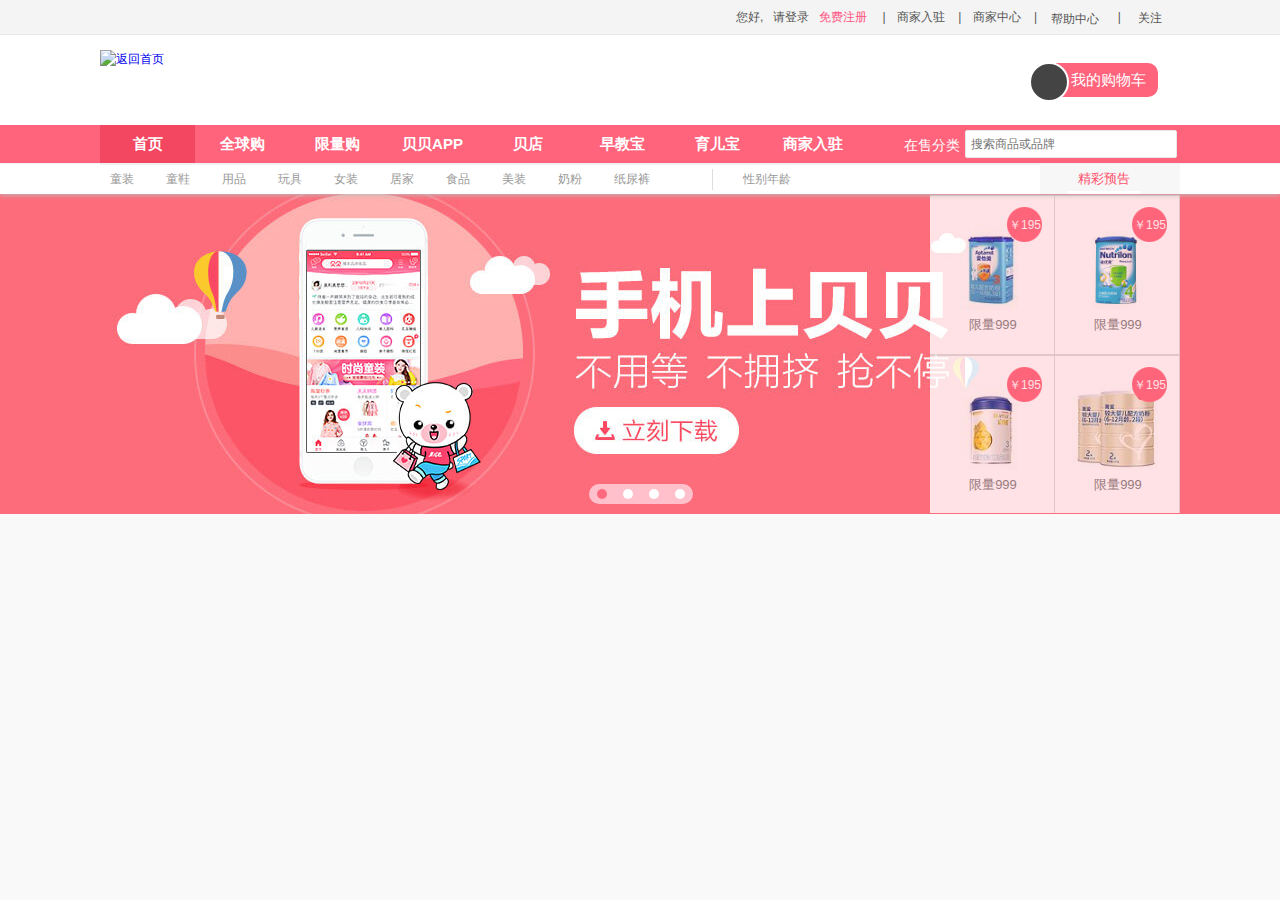
==== index.html @ c74b3ffb "2018.3.16" ====
<!DOCTYPE html>
<html lang="en">
<head>
    <meta charset="UTF-8">
    <meta name="viewport" content="width=device-width, initial-scale=1.0">
    <meta http-equiv="X-UA-Compatible" content="ie=edge">
    <title>贝贝网</title>
    <link rel="stylesheet" href="css/index.css">
    <link rel="stylesheet" href="css/iconfont.css">
    <script src="js/require.js" data-main="js/index"></script>  
    <script src="js/bufferMove.js"></script>  
</head>
<body>
    <!--                     head                             -->
    <div class="nav-top"> 
        <div class="nav-w1080">
            <ul class="view">
                <li class="view-1">
                    您好, &nbsp;
                    <a href="">请登录</a> &nbsp;
                    <a href="" style="color:#FF5482;">免费注册</a>
                </li>
                <li class="seg">|</li>
                <li>
                    <a href="javascript:;">商家入驻</a>           
                </li>
                <li class="seg">|</li>
                <li>
                    <a href="javascript:;">商家中心</a>
                </li>
                <li class="seg">|</li>                
                <li class="view-5">
                    <span class="bg">
                        <i class="iconfont icon-wenti"></i>
                        <a href="javascript:;" style="display:inline;">帮助中心</a> 
                        <i class="iconfont icon-downarrow"></i><br>
                    </span>
                    <span class="kf">
                        <i class="iconfont icon-custom-service"></i>
                        <a href=""  style="display:inlineblock;">联系客服</a>
                    </span>
                    
                </li>  
                <li class="seg">|</li>                
                <li class="view-7">
                    <span>关注</span>
                    <i class="iconfont icon-downarrow" style="font-size:12px;color:black;margin-left:2px;"></i>
                    <div class="wx1"> 
                        <dl class="d1">
                            <dd class="q1">微信号:beibeiclub</dd>
                            <dt class="q2"><img src="imgs/beibeiclub_90.png" alt=""></dt>
                            <dd class="q3">订阅贝贝官方微信</dd> 
                        </dl>
                        <dl class="d2"> 
                            <dd><a href="http://weibo.com/p/1006063963155532/home?from=page_100606&amp;mod=TAB#place" title="关注贝贝新浪微博"><img src="imgs/weibo_45x45.png" alt="关注贝贝新浪微博" width="45" height="45"></a></dd>
                            <dt><a href="http://user.qzone.qq.com/2643291899?ptsig=xhap*Fevow5d8Z6q4BQELbvQeVmB17*Jlr6GDifDLTE" title="关注贝贝QQ空间">
                                <img src="imgs/qzone_45x45.png" alt="关注贝贝QQ空间" width="45" height="45">
                            </a></dt>
                        </dl>
                    </div>
                </li>
            </ul>
        </div>
    </div>
    <div class="wrapper">
        <div class="header">
            <div class="logo">
                <a href="file:///E:/Two%20stage/babe%20net/index.html"><img style="display:block;"src="imgs/main_logo5.png" alt="返回首页"></a>
                <div class="zheng">
                    <a href="http://www.beibei.com/guarantee/"></a>
                </div>
                <div class="top-cart">
                    <div class="Shopping">
                        <div class="Shopping-car">
                        <a href=""><i class="iconfont icon-gouwuche"></i></a>    
                        </div>
                        <div class="Shopping-font">
                            <a href="">我的购物车</a>
                            <i class="iconfont icon-iconfonticonfonti2"></i>
                        </div>    
                        <div class="ShoppingCar">
                            <div class="commodity">
                                <ul class="oul">
                                    <li class="active"></li>
                                    <span class="note">赶快去挑选商品吧！</span>
                                </ul>
                                    <div class="payment"><!--付款按钮 -->
                                    <div class="Subtotal">小计<span>￥0.00</span></div><!--小计 -->
                                    <div class="Settlement">
                                        <a href="">
                                            <i class="iconfont icon-gouwuche"></i>
                                            去购物车结算  
                                        </a>
                                    </div><!--去结算按钮 -->
                                </div>
                            </div>
                        </div>                     
                    </div>
                </div>
            </div>
        </div>
        <div class="nav">
            <div class="title">
                <a class="e1" style="background: #f34660;" href="http://www.beibei.com/">首页</a>
                <a class="e1" href="javascript:;">全球购</a>
                <a class="e1" href="javascript:;">限量购</a>
                <a class="e1" href="javascript:;">贝贝APP</a>
                <a class="e1" href="javascript:;">贝店</a>
                <a class="e1" href="javascript:;">早教宝</a>
                <a class="e1" href="javascript:;">育儿宝</a>
                <a class="e1" href="javascript:;">商家入驻<span class="hot"></span></a>  
                <div class="fom">
                    <div class="classification">
                        <span>在售分类<i class="iconfont icon-downarrow"></i></span>
                        <div class="clearfix">
                            <ul class='f1'>
                                <li>热销分类</li>
                                <li>儿童服饰</li>
                                <li>婴儿装</li>
                                <li>婴童鞋</li>
                                <li>奶粉辅食</li>
                                <li>纸尿裤</li>
                                <li>哺育喂养</li>
                                <li>洗护清洁</li>
                                <li>睡眠出行</li>
                                <li>玩具文体</li>
                                <li>孕妈专区</li>
                                <li>流行服饰</li>
                                <li>鞋包配饰</li>
                                <li>居家百货</li>
                                <li>美妆个护</li>
                            </ul>
                            <div class="con">
                                <ul class="rid">
                                    <li class="right0">
                                        <a href="#">
                                            <img src="imgs/47777251304120_150x150.png!60x60.jpg" alt="">
                                            <lable>纸尿裤</lable>
                                        </a>
                                    </li>
                                    <li class="right0">
                                        <a href="#">
                                            <img src="imgs/65064681196826_120x120.jpg!60x60.jpg" alt="">
                                            <lable>纸尿裤</lable>
                                        </a>
                                    </li>
                                    <li class="right0">
                                        <a href="#">
                                            <img src="imgs/47777251304120_150x150.png!60x60.jpg" alt="">
                                            <lable>纸尿裤</lable>
                                        </a>
                                    </li>
                                    <li class="right0">
                                        <a href="#">
                                            <img src="imgs/65064681196826_120x120.jpg!60x60.jpg" alt="">
                                            <lable>纸尿裤</lable>
                                        </a>
                                    </li>
                                    <li class="right0">
                                        <a href="#">
                                            <img src="imgs/65064681196826_120x120.jpg!60x60.jpg" alt="">
                                            <lable>纸尿裤</lable>
                                        </a>
                                    </li>
                                    <li class="right0">
                                        <a href="#">
                                            <img src="imgs/47777251304120_150x150.png!60x60.jpg" alt="">
                                            <lable>纸尿裤</lable>
                                        </a>
                                    </li>
                                    <li class="right0">
                                        <a href="#">
                                            <img src="imgs/65064681196826_120x120.jpg!60x60.jpg" alt="">
                                            <lable>纸尿裤</lable>
                                        </a>
                                    </li>
                                    <li class="right0">
                                        <a href="#">
                                            <img src="imgs/47777251304120_150x150.png!60x60.jpg" alt="">
                                            <lable>纸尿裤</lable>
                                        </a>
                                    </li>
                                    <li class="right0">
                                        <a href="#">
                                            <img src="imgs/65064681196826_120x120.jpg!60x60.jpg" alt="">
                                            <lable>纸尿裤</lable>
                                        </a>
                                    </li>
                                    <li class="right0">
                                        <a href="#">
                                            <img src="imgs/47777251304120_150x150.png!60x60.jpg" alt="">
                                            <lable>纸尿裤</lable>
                                        </a>
                                    </li>
                                    <li class="right0">
                                        <a href="#">
                                            <img src="imgs/65064681196826_120x120.jpg!60x60.jpg" alt="">
                                            <lable>纸尿裤</lable>
                                        </a>
                                    </li>
                                    <li class="right0">
                                        <a href="#">
                                            <img src="imgs/47777251304120_150x150.png!60x60.jpg" alt="">
                                            <lable>纸尿裤</lable>
                                        </a>
                                    </li>
                                </ul>
                            </div>
                        </div>
                    </div>
                    <div class="search">
                        <form action="javascript:;" name="serch-form">
                            <input  class="input-x" type="text" placeholder='搜索商品或品牌'>
                            <i class="iconfont icon-icon-"></i>
                        </form>
                        <ul class="list">
                            <li><span class="wordx">123</span><span class="memo">qwe</span></li>
                            <li><span class="wordx">123</span><span class="memo">qwe</span></li>
                            <li><span class="wordx">123</span><span class="memo">qwe</span></li>
                            <li><span class="wordx">123</span><span class="memo">qwe</span></li>
                            <li><span class="wordx">123</span><span class="memo">qwe</span></li>
                            <li><span class="wordx">123</span><span class="memo">qwe</span></li>
                            <li><span class="wordx">123</span><span class="memo">qwe</span></li>
                            <li><span class="wordx">123</span><span class="memo">qwe</span></li>
                        </ul>
                    </div>
                </div>  
            </div>
        </div>
    </div>
    <div class="container">
    <!--                                   子导航栏                                -->
        <div class="nav-cont">
            <div class="wrapper">
                <ul class="aul">
                    <li><a href="">童装</a></li>
                    <li><a href="">童鞋</a></li>
                    <li><a href="">用品</a></li> 
                    <li><a href="">玩具</a></li>
                    <li><a href="">女装</a></li>
                    <li><a href="">居家</a></li>
                    <li><a href="">食品</a></li>
                    <li><a href="">美装</a></li>
                    <li><a href="">奶粉</a></li>
                    <li><a href="" style="margin: 0 32px 0 0;">纸尿裤</a></li>
                    <li><a href="" class="seg"></a></li>
                    <li class="lis">
                        <a href="" class="ls1">性别年龄<i class="iconfont icon-downarrow"></i></a>
                        <div class="sub-list">
                            <span class="arrow"></span>
                            <h5>男孩</h5>
                            <p class="p1">
                                <a href="">0-1岁</a>
                                <a href="">1-3岁</a>
                                <a href="">3-6岁</a>
                                <a href="">6-9岁</a>
                                <a href="">9-12岁</a>
                            </p>
                            <h5>女孩</h5>
                            <p class="p1">
                                <a href="">0-1岁</a>
                                <a href="">1-3岁</a>
                                <a href="">3-6岁</a>
                                <a href="">6-9岁</a>
                                <a href="">9-12岁</a>
                            </p>
                        </div>
                    </li>  
                    <li class="tomorrow">
                        <a href="http://www.beibei.com/brand/#tomorrow">
                            <i class="iconfont icon-shijian"></i>
                            精彩预告
                        </a>
                    </li>                  
                </ul>
            </div>
        </div>
        <!--                                                  轮播                    -->
        <div class="lb1">
            <div id="box">
                <ul id="oul">
                    <li><img src="imgs/1.jpg"></li>
                    <li><img src="imgs/2.jpg"></li>
                    <li><img src="imgs/3.jpg"></li>
                    <li><img src="imgs/4.jpg"></li>
                </ul>
                <div id="btn">
                    <a href="javascript:;" id="left-btn"><</a>
                    <a href="javascript:;" id="right-btn">></a>
                </div>
                <div id="bean">
                    <ul id="bean-ul">
                        <li class="a"></li>
                        <li></li>
                        <li></li>
                        <li></li>
                    </ul>       
                </div>
            </div>
            <div class="carousel">
                <ul class="carousel-ul">
                    <li>
                        <a href="">
                            <img src="imgs/94883751759364_800x800.jpg!100x100.jpg" alt="">
                            <p>限量999</p>
                            <p class="dot">￥195</p>
                        </a>
                    </li>
                    <li>
                        <a href="">
                            <img src="imgs/97288127899364_800x800.jpg!100x100.jpg" alt="">
                            <p>限量999</p>
                            <p class="dot">￥195</p>
                        </a>
                    </li>
                    <li>
                        <a href="">
                            <img src="imgs/49749480849364_800x800.jpg!100x100.jpg" alt="">
                            <p>限量999</p>
                            <p class="dot">￥195</p>
                        </a>
                    </li>
                    <li>
                        <a href="">
                            <img src="imgs/34166154529331_800x800.jpg!100x100.jpg" alt="">
                            <p>限量999</p>
                            <p class="dot">￥195</p>
                        </a>
                    </li>
                </ul>
            </div>
        </div>
    </div>
</body>
</html>
---- css/index.css ----
* {
  padding: 0;
  margin: 0; }

html, body {
  height: 100%;
  width: 100%;
  font: 12px/1.5 'Helvetica Neue',Helvetica,Arial,Sans-serif;
  background: #f9f9f9;
  min-width: 1080px; }

a {
  text-decoration: none;
  display: block; }

ul, li {
  list-style: none; }

.nav-top {
  width: 100%;
  background: #f4f4f4;
  border-bottom: 1px #e8e8e8 solid;
  height: 28px;
  z-index: 109;
  position: relative;
  padding: 3px 0; }
  .nav-top .nav-w1080 {
    width: 1080px;
    margin: 0 auto;
    position: relative; }
    .nav-top .nav-w1080 .view {
      position: absolute;
      right: 0;
      top: 0; }
      .nav-top .nav-w1080 .view li {
        margin: 0 10px;
        font-size: 12px;
        color: #555;
        vertical-align: top;
        line-height: 28px;
        display: inline-block; }
        .nav-top .nav-w1080 .view li a {
          color: #555; }
        .nav-top .nav-w1080 .view li a:hover {
          text-decoration: underline; }
      .nav-top .nav-w1080 .view .view-1 {
        line-height: 28px;
        font-size: 12px;
        color: #555;
        vertical-align: top;
        margin: 0 12px; }
        .nav-top .nav-w1080 .view .view-1 a {
          display: inline-block; }
      .nav-top .nav-w1080 .view .seg {
        margin: 0;
        height: 15px;
        width: 1px; }
      .nav-top .nav-w1080 .view .view-5 {
        border: 1px solid transparent;
        display: inlineblock; }
        .nav-top .nav-w1080 .view .view-5 .bg {
          color: #FF5482;
          font-size: 12px;
          vertical-align: 1px;
          margin-right: 2px; }
          .nav-top .nav-w1080 .view .view-5 .bg i {
            font-size: 14px;
            color: #FF5482;
            margin-left: 2px; }
        .nav-top .nav-w1080 .view .view-5 .kf {
          display: none;
          line-height: 28px; }
          .nav-top .nav-w1080 .view .view-5 .kf i {
            color: #FF5482;
            font-size: 14px;
            padding: 0 2px; }
          .nav-top .nav-w1080 .view .view-5 .kf a {
            display: inline; }
      .nav-top .nav-w1080 .view .view-7 {
        border: 1px solid #f4f4f4;
        padding: 0 5px 0 5px;
        display: inlineblock; }
        .nav-top .nav-w1080 .view .view-7 .wx1 {
          display: none;
          border: 1px solid #CECCCF;
          padding: 10px;
          width: 200px;
          position: absolute;
          top: 22px;
          right: -80px;
          background: #fff; }
          .nav-top .nav-w1080 .view .view-7 .wx1 .d1 {
            line-height: 1.4em;
            float: left;
            width: 135px;
            text-align: center;
            color: #666;
            border-right: 1px dotted #CDCBCE; }
          .nav-top .nav-w1080 .view .view-7 .wx1 .d2 {
            text-align: center; }
            .nav-top .nav-w1080 .view .view-7 .wx1 .d2 dd {
              margin-top: 10px; }
            .nav-top .nav-w1080 .view .view-7 .wx1 .d2 dt {
              margin-top: 10px; }

.wrapper {
  z-index: 101;
  position: relative;
  background: #fff;
  min-width: 1000px;
  border-bottom: 1px solid rgba(0, 0, 0, 0.06); }
  .wrapper .header {
    z-index: 301;
    width: 1080px;
    margin: 0 auto; }
    .wrapper .header .logo {
      height: 90px;
      position: relative;
      text-align: left;
      display: block; }
      .wrapper .header .logo a {
        display: inline-block; }
        .wrapper .header .logo a img {
          margin-top: 15px; }
      .wrapper .header .logo .zheng {
        background: url("../imgs/upload_ae75f583dcb3536e115449a11bde5434_390x40.png") no-repeat;
        width: 390px;
        height: 40px;
        position: absolute;
        top: 25px;
        left: 525px; }
        .wrapper .header .logo .zheng a {
          width: 390px;
          height: 40px; }
      .wrapper .header .logo .Shopping {
        position: absolute;
        display: block;
        background: #ff647c;
        border-radius: 10px;
        height: 34px;
        top: 28px;
        left: 947px; }
        .wrapper .header .logo .Shopping .Shopping-car {
          background: #444;
          color: white;
          border-radius: 50%;
          border: 2px solid #fff;
          position: absolute;
          line-height: 36px;
          text-align: center;
          left: -18px;
          width: 36px;
          height: 36px;
          top: -1px; }
          .wrapper .header .logo .Shopping .Shopping-car a {
            color: white; }
        .wrapper .header .logo .Shopping .Shopping-font {
          color: #fff;
          padding: 0 12px 0 24px;
          font-size: 15px;
          line-height: 34px; }
          .wrapper .header .logo .Shopping .Shopping-font a {
            color: #fff; }
      .wrapper .header .logo .ShoppingCar {
        display: none;
        background: #fff;
        border-top: none;
        padding: 0;
        position: absolute;
        top: 34px;
        width: 340px;
        right: 3px; }
        .wrapper .header .logo .ShoppingCar .commodity {
          background: transparent;
          border: 1px solid #ff5482;
          width: 340px;
          text-align: left;
          color: black;
          z-index: 29;
          cursor: default;
          position: relative; }
          .wrapper .header .logo .ShoppingCar .commodity .oul {
            background: white;
            overflow-y: hidden; }
            .wrapper .header .logo .ShoppingCar .commodity .oul li {
              font-size: 16px;
              color: #99918c;
              padding: 80px 0px;
              text-align: center;
              position: relative;
              overflow: hidden;
              list-style: none;
              cursor: pointer;
              border-bottom: none; }
            .wrapper .header .logo .ShoppingCar .commodity .oul .note {
              width: 100%;
              display: block;
              position: absolute;
              left: 0px;
              top: 80px;
              font-size: 16px;
              color: #99918c;
              text-align: center;
              cursor: pointer; }
          .wrapper .header .logo .ShoppingCar .commodity .payment {
            height: 47px;
            border-top: 1px solid #e3e3e3;
            background: #fff9fb;
            text-align: left;
            color: black; }
            .wrapper .header .logo .ShoppingCar .commodity .payment .Subtotal {
              font-size: 13px;
              color: #666666;
              padding: 10px 15px;
              position: absolute; }
              .wrapper .header .logo .ShoppingCar .commodity .payment .Subtotal span {
                color: #e53363;
                font-size: 18px; }
            .wrapper .header .logo .ShoppingCar .commodity .payment .Settlement {
              background: #ff5482;
              padding: 4px 12px;
              font-size: 13px;
              color: white;
              border-radius: 4px;
              border-width: 1px 1px 2px;
              border-style: solid;
              border-color: #ff3c70 #ff3c70 #e53363;
              border-image: initial;
              float: right;
              margin-right: 15px;
              margin-top: 6px;
              height: 24px;
              width: auto;
              line-height: 24px; }
              .wrapper .header .logo .ShoppingCar .commodity .payment .Settlement i {
                color: white; }
              .wrapper .header .logo .ShoppingCar .commodity .payment .Settlement a {
                color: white; }
  .wrapper .nav {
    height: 38px;
    background: #ff647c;
    width: 100%;
    position: relative; }
    .wrapper .nav .title {
      height: 38px;
      width: 1080px;
      margin: 0 auto;
      position: relative; }
      .wrapper .nav .title a {
        float: left;
        color: #fff;
        font-size: 15px;
        font-weight: 700;
        line-height: 38px;
        text-align: center;
        height: 38px;
        width: 95px; }
        .wrapper .nav .title a:last-child {
          position: relative; }
        .wrapper .nav .title a .hot {
          position: absolute;
          top: -4px;
          width: 27px;
          height: 18px;
          background: url("../imgs/upload_829e7d60f494bb7159132f6c5181c30b_54x36.png") no-repeat;
          background-size: 100%; }
      .wrapper .nav .title.title .e1:hover {
        background: #f34660; }
      .wrapper .nav .title .fom {
        position: absolute;
        right: 0;
        top: 5px;
        font-size: 14px; }
        .wrapper .nav .title .fom .classification {
          display: inline-block;
          height: 35px;
          width: 100px;
          text-align: right;
          padding-right: 5px;
          line-height: 30px;
          position: relative;
          float: left;
          font-size: 14px; }
          .wrapper .nav .title .fom .classification span {
            color: #fff;
            cursor: pointer; }
          .wrapper .nav .title .fom .classification .clearfix {
            display: none;
            position: absolute;
            left: -175px;
            top: 33px;
            width: 490px;
            background-color: #f9f9f9;
            border: 1px solid #ececec;
            overflow: hidden;
            box-shadow: 1px 1px 10px 0 rgba(0, 0, 0, 0.15);
            text-align: right; }
            .wrapper .nav .title .fom .classification .clearfix .f1 {
              display: block;
              width: 110px;
              float: left;
              text-align: center;
              font-size: 14px;
              line-height: 30px; }
              .wrapper .nav .title .fom .classification .clearfix .f1 li {
                text-align: right;
                background-color: #fff;
                color: #666;
                cursor: pointer;
                font-size: 12px;
                list-style: none;
                width: 80px;
                padding-right: 30px;
                height: 34px;
                line-height: 34px;
                border-right: 1px solid #e0e0e0;
                border-bottom: 1px solid #ececec; }
            .wrapper .nav .title .fom .classification .clearfix .con {
              margin-left: 110px;
              background: #fff;
              border-left: 1px solid #ececec;
              display: block;
              height: 527px; }
              .wrapper .nav .title .fom .classification .clearfix .con .rid {
                padding: 10px;
                padding-bottom: 0;
                display: inline-block;
                margin: 0;
                line-height: 30px;
                text-align: right;
                font-size: 14px; }
                .wrapper .nav .title .fom .classification .clearfix .con .rid .right0 {
                  text-align: center;
                  padding: 15px 14px 0 14px;
                  float: left;
                  width: 60px;
                  height: 93px;
                  border-right: 1px dashed #ececec;
                  border-bottom: 1px dashed #ececec;
                  overflow: hidden;
                  cursor: pointer;
                  list-style: none;
                  display: list-item; }
                  .wrapper .nav .title .fom .classification .clearfix .con .rid .right0 a {
                    width: 60px;
                    height: 78px;
                    display: inline-block;
                    color: #3E3E3E;
                    text-align: center; }
                    .wrapper .nav .title .fom .classification .clearfix .con .rid .right0 a img {
                      width: 60px;
                      height: 60px;
                      text-align: center;
                      display: block; }
                    .wrapper .nav .title .fom .classification .clearfix .con .rid .right0 a lable {
                      font-size: 12px;
                      line-height: 30px;
                      color: #999;
                      cursor: default;
                      text-align: center; }
        .wrapper .nav .title .fom .search {
          height: 28px;
          width: 215px;
          position: relative;
          font-size: 14px;
          display: inline-block; }
          .wrapper .nav .title .fom .search form input {
            outline: 0;
            border-radius: 2px;
            border: 1px solid #e6e6e6;
            height: 26px;
            line-height: 26px;
            width: 200px;
            padding: 0 5px;
            font-size: 12px;
            color: #666; }
          .wrapper .nav .title .fom .search form i {
            width: 20px;
            height: 24px;
            right: 13px;
            top: -6px;
            z-index: 2;
            color: #afafaf;
            cursor: pointer;
            position: absolute;
            font-size: 28px; }
          .wrapper .nav .title .fom .search .list {
            display: none;
            border: 1px solid #F9F9F9;
            background-color: #fff;
            border-radius: 0 0 2px 2px;
            overflow: hidden;
            box-shadow: 0 3px 2px rgba(0, 0, 0, 0.2);
            position: absolute;
            top: 26px;
            left: 0;
            width: 210px;
            height: 390px; }
            .wrapper .nav .title .fom .search .list li {
              color: #3E3E3E;
              text-decoration: none;
              height: 26px;
              line-height: 26px;
              position: relative;
              display: block; }
              .wrapper .nav .title .fom .search .list li .wordx {
                line-height: 26px;
                margin-left: 5px;
                color: #666;
                font-size: 12px;
                cursor: pointer; }
              .wrapper .nav .title .fom .search .list li .memo {
                color: #A6A6A6;
                font-size: 12px;
                top: auto;
                position: absolute;
                right: 5px;
                line-height: 26px;
                cursor: pointer; }
            .wrapper .nav .title .fom .search .list.list li:hover {
              background: #afafaf; }

.container {
  display: block;
  position: relative; }
  .container .nav-cont {
    height: 30px;
    padding: 0;
    box-shadow: 0 1px 5px #bbb;
    z-index: 79;
    position: relative;
    background: #fff; }
    .container .nav-cont .wrapper {
      width: 1080px;
      margin: 0 auto;
      position: relative;
      display: block; }
      .container .nav-cont .wrapper ul {
        line-height: 30px; }
        .container .nav-cont .wrapper ul li {
          float: left;
          position: relative;
          height: 30px;
          vertical-align: top; }
          .container .nav-cont .wrapper ul li .seg {
            height: 21px;
            width: 1px;
            padding: 0;
            background: #ddd;
            margin: 5px 20px 0; }
          .container .nav-cont .wrapper ul li a {
            margin: 0 12px 0 0;
            padding: 0 10px;
            color: #999;
            display: block;
            height: 27px;
            border-bottom: 3px solid #fff;
            line-height: 30px; }
          .container .nav-cont .wrapper ul li .lis {
            position: relative; }
          .container .nav-cont .wrapper ul li .sub-list {
            display: none;
            padding: 0 20px 9px 20px;
            width: 230px;
            position: absolute;
            top: 30px;
            background: #fff;
            border: 1px #E6E6E6 solid;
            left: -79px; }
            .container .nav-cont .wrapper ul li .sub-list a {
              display: inline-block;
              padding: 0; }
            .container .nav-cont .wrapper ul li .sub-list .arrow {
              width: 8px;
              height: 4px;
              overflow: hidden;
              position: absolute;
              top: -4px;
              left: 50%;
              margin-left: -4px;
              background: url("../imgs/arrow.png"); }
            .container .nav-cont .wrapper ul li .sub-list h5 {
              font-size: 13px;
              color: #8e8e8e;
              margin: 15px 0 5px 0;
              font-weight: 400;
              line-height: 1.6em; }
            .container .nav-cont .wrapper ul li .sub-list h5:hover {
              color: #8e8e8e; }
            .container .nav-cont .wrapper ul li .sub-list p {
              margin: 0 0 6px 0;
              line-height: 1.4em; }
          .container .nav-cont .wrapper ul li .sub-list a:hover {
            border-color: #fff; }
        .container .nav-cont .wrapper ul .tomorrow {
          position: absolute;
          right: 0;
          font-size: 13px;
          color: #ff506b;
          padding: 0 28px;
          background: #f7f7f7;
          height: 30px;
          display: inline-block;
          vertical-align: top;
          line-height: 30px; }
          .container .nav-cont .wrapper ul .tomorrow a {
            color: #ff506b;
            border-color: #f7f7f7;
            margin: 0 12px 0 0;
            padding: 0 10px;
            display: block;
            height: 27px;
            border-bottom: 3px solid #fff;
            font-size: 13px; }
        .container .nav-cont .wrapper ul.aul li :hover {
          border-color: #ff506b;
          color: #FF697F; }
        .container .nav-cont .wrapper ul.aul .ls1:hover {
          border-color: #fff; }
        .container .nav-cont .wrapper ul.aul .tomorrow a:hover {
          border-color: #fff; }
  .container .lb1 {
    position: relative;
    height: 320px;
    width: 100%;
    overflow: hidden; }
    .container .lb1 #box {
      width: 100%;
      height: 320px;
      display: block;
      width: 100%;
      height: 320px; }
      .container .lb1 #box img {
        display: block;
        width: 1400px;
        height: 320px;
        /*display: none;*/ }
      .container .lb1 #box #oul {
        position: absolute;
        height: 400px; }
        .container .lb1 #box #oul li {
          float: left; }
      .container .lb1 #box #btn {
        display: none;
        width: 40px;
        height: 60px; }
        .container .lb1 #box #btn a {
          position: absolute;
          top: 50%;
          font-size: 30px;
          color: white;
          text-align: center;
          line-height: 60px;
          display: block;
          width: 40px;
          height: 60px;
          background: rgba(0, 0, 0, 0.4); }
        .container .lb1 #box #btn #right-btn {
          right: 0; }
      .container .lb1 #box #bean-ul {
        position: absolute;
        bottom: 10px;
        left: 46%;
        background: pink;
        border-radius: 30px; }
        .container .lb1 #box #bean-ul li {
          float: left;
          border-radius: 50%;
          background: #fff;
          margin: 5px 8px;
          width: 10px;
          height: 10px; }
        .container .lb1 #box #bean-ul .a {
          background: #FF697F; }
    .container .lb1 .carousel .carousel-ul {
      position: absolute;
      padding: 0;
      top: 1px;
      left: 50%;
      font-size: 0;
      width: 250px;
      height: 318px;
      margin-left: 290px;
      background: #FFF;
      opacity: .805;
      overflow: hidden; }
      .container .lb1 .carousel .carousel-ul li {
        position: relative;
        cursor: pointer;
        display: inline-block;
        vertical-align: top;
        width: 125px;
        height: 160px; }
        .container .lb1 .carousel .carousel-ul li a {
          display: block;
          height: 156px;
          width: 122px;
          border: 1px solid #ddd;
          background: #fff;
          padding: 1px;
          cursor: pointer !important;
          border-left: none;
          color: #3E3E3E;
          text-decoration: none; }
          .container .lb1 .carousel .carousel-ul li a p {
            text-align: center;
            font-size: 13px;
            color: #7f7f7f;
            width: 94px;
            overflow: hidden;
            margin: 0 15px;
            height: 20px;
            word-break: break-all; }
          .container .lb1 .carousel .carousel-ul li a .dot {
            position: absolute;
            left: 62px;
            top: 12px;
            width: 36px;
            text-align: center;
            font-size: 12px;
            color: #FFF;
            height: 36px;
            line-height: 36px;
            overflow: hidden;
            margin: 0 15px;
            word-break: break-all;
            background: url("../imgs/i_icon3.png");
            background-position: -53px -33px; }
          .container .lb1 .carousel .carousel-ul li a img {
            margin: 26px 15px 2px 15px;
            width: 90px;
            height: 90px;
            border: 0;
            color: #3E3E3E; }
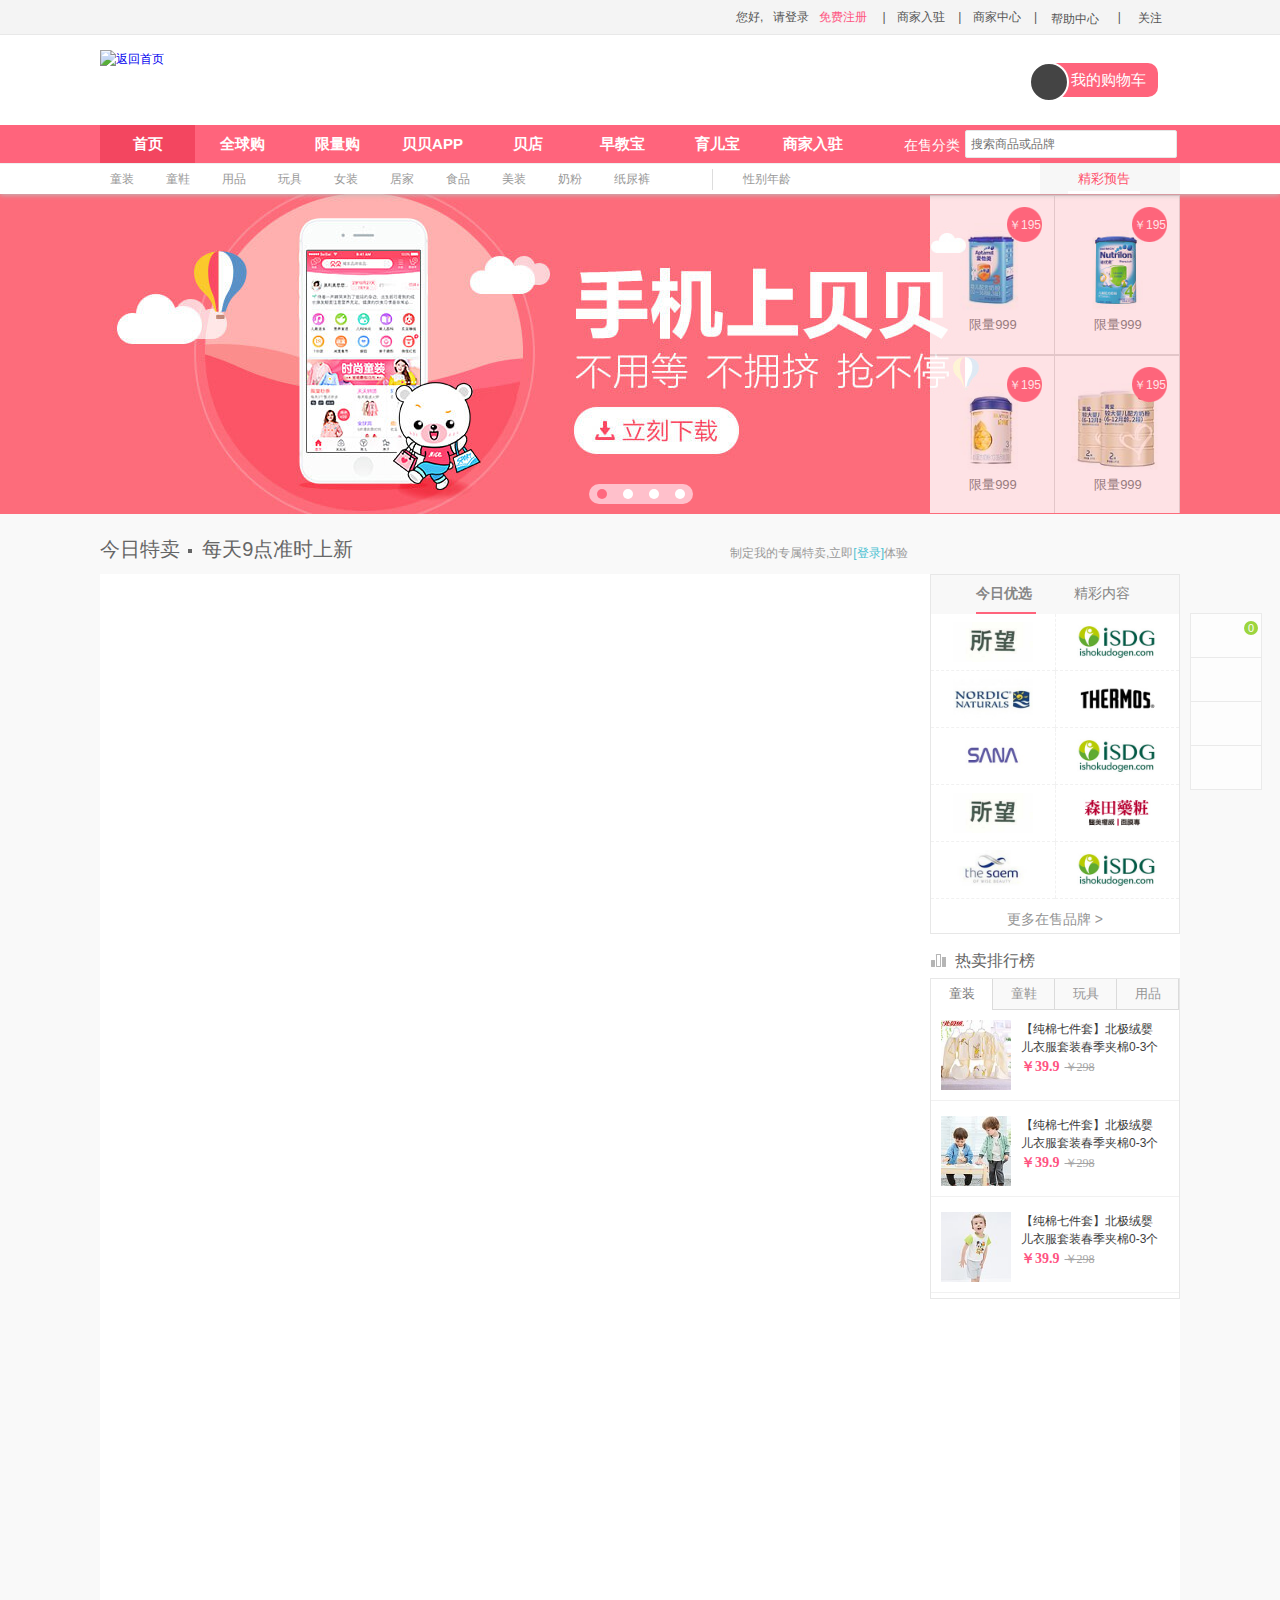
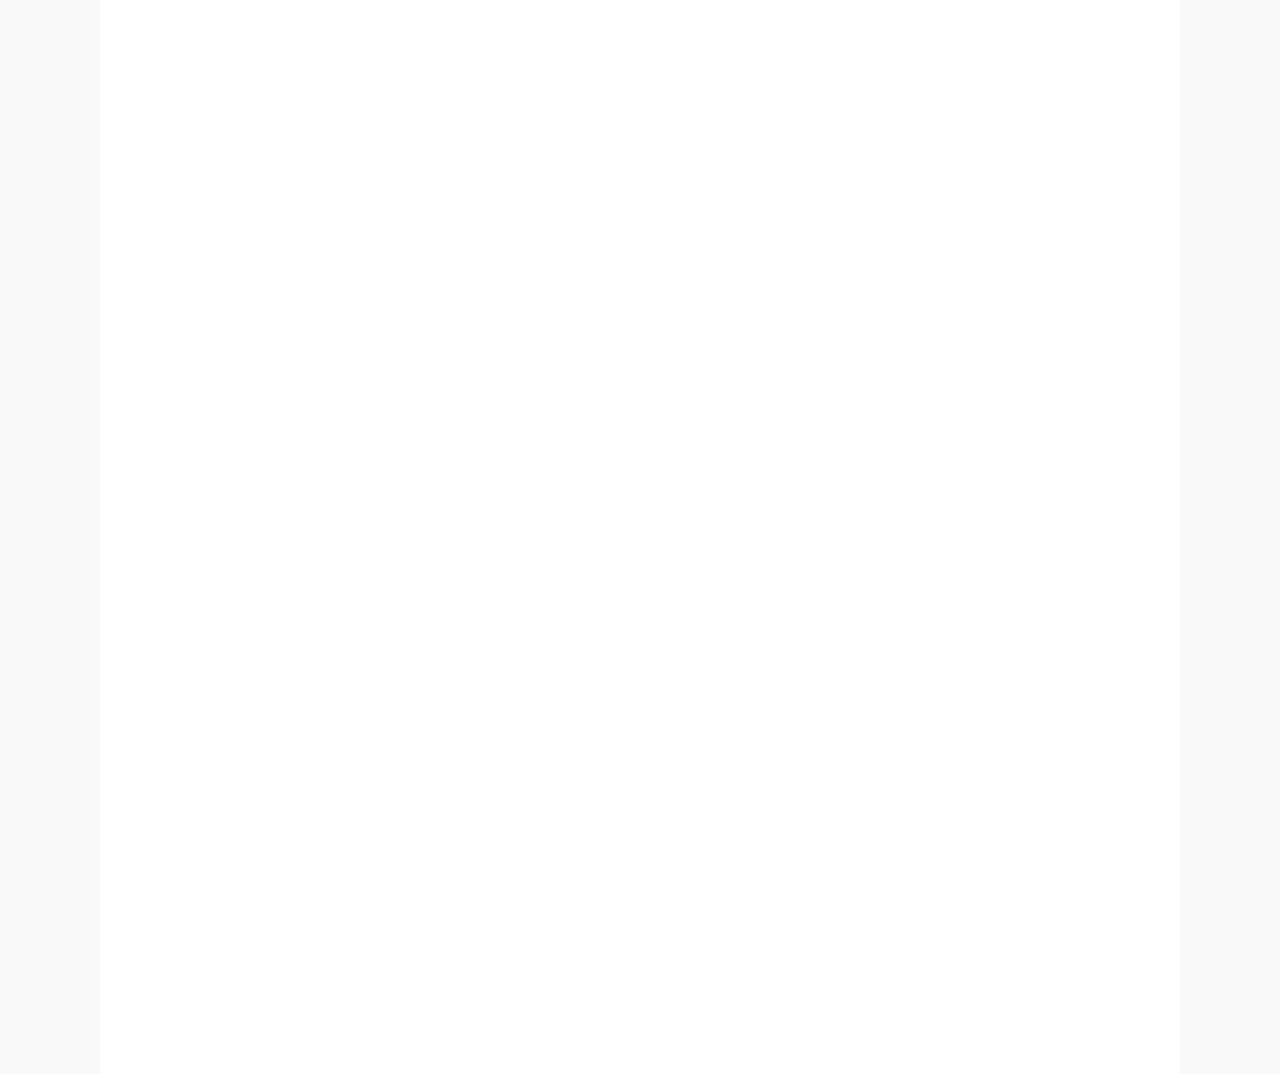
==== commit 6e372b8e: "2018.3.17" ====
--- a/index.html
+++ b/index.html
@@ -229,7 +229,7 @@
         </div>
     </div>
     <div class="container">
-    <!--                                   子导航栏                                -->
+        <!--                                   子导航栏                                -->
         <div class="nav-cont">
             <div class="wrapper">
                 <ul class="aul">
@@ -275,7 +275,7 @@
                 </ul>
             </div>
         </div>
-        <!--                                                  轮播                    -->
+        <!--                                     轮播                    -->
         <div class="lb1">
             <div id="box">
                 <ul id="oul">
@@ -330,6 +330,186 @@
                 </ul>
             </div>
         </div>
+        <div class="wrapper" id="content">
+            <div class="g-f-wr">
+                <div class="g-f-c66">
+                    <span clas="g-fw">今日特卖</span>
+                    <span class="g-dot"></span>
+                    <span>每天9点准时上新</span>
+                </div>
+            </div>
+            <!-- 定制  登录区 -->
+            <div class="m-pos-rel">
+                <div class="g-r-con">
+                    制定我的专属特卖,立即<a href="">[登录]</a>体验
+                </div>
+            </div>
+            <!-- 全他妈是异步请求  -->
+            <div class="content-yb">
+                <!-- 右侧内容 绝对定位区 -->
+                <div class="right-con">
+                    <!-- 在售品牌 -->
+                    <div class="m-brand">
+                        <ul class="m-brand-tad">
+                            <li class="a">今日优选</li>
+                            <li>精彩内容</li>
+                        </ul>
+                        <ul class="m-brand-list">
+                            <li><a href=""><img src="imgs/95298199686302_200x100.jpg" alt=""></a></li>
+                            <li><a href=""><img src="imgs/49655981096302_200x100.jpg" alt=""></a></li>
+                            <li><a href=""><img src="imgs/62905033819794_200x100.jpg" alt=""></a></li>
+                            <li><a href=""><img src="imgs/62556370569794_200x100.jpg" alt=""></a></li>
+                            <li><a href=""><img src="imgs/69544823044685_200x100.jpg" alt=""></a></li>
+                            <li><a href=""><img src="imgs/49655981096302_200x100.jpg" alt=""></a></li>
+                            <li><a href=""><img src="imgs/95298199686302_200x100.jpg" alt=""></a></li>
+                            <li><a href=""><img src="imgs/71316449336302_200x100.jpg" alt=""></a></li>
+                            <li><a href=""><img src="imgs/91710874626302_200x100.jpg" alt=""></a></li>
+                            <li><a href=""><img src="imgs/49655981096302_200x100.jpg" alt=""></a></li>  
+                        </ul>
+                        <ul class="m-brand-list" style="display:none;">
+                            <li><a href=""><img src="imgs/49655981096302_200x100.jpg" alt=""></a></li>
+                            <li><a href=""><img src="imgs/71316449336302_200x100.jpg" alt=""></a></li>
+                            <li><a href=""><img src="imgs/62556370569794_200x100.jpg" alt=""></a></li>
+                            <li><a href=""><img src="imgs/95298199686302_200x100.jpg" alt=""></a></li>
+                            <li><a href=""><img src="imgs/62905033819794_200x100.jpg" alt=""></a></li>
+                            <li><a href=""><img src="imgs/95298199686302_200x100.jpg" alt=""></a></li>
+                            <li><a href=""><img src="imgs/91710874626302_200x100.jpg" alt=""></a></li>
+                            <li><a href=""><img src="imgs/62556370569794_200x100.jpg" alt=""></a></li>
+                            <li><a href=""><img src="imgs/49655981096302_200x100.jpg" alt=""></a></li> 
+                            <li><a href=""><img src="imgs/95298199686302_200x100.jpg" alt=""></a></li> 
+                        </ul>
+                        <p>更多在售品牌 > </p>   
+                    </div>
+                    <!-- 热卖排行 -->
+                    <div class="m-hotsort">
+                        <div class="m-hotsort-tit">热卖排行榜</div>
+                        <div class="m-hotsort-con">
+                            <ul class="m-hotsort-con-ul">
+                                <li class="a">童装</li>
+                                <li>童鞋</li>
+                                <li>玩具</li>
+                                <li>用品</li>
+                            </ul>
+                            <div class="m-01020">
+                                <a href="" class="m-h">
+                                    <img src="imgs/01540354295152_800x800.jpg!100x100.jpg" alt="">
+                                    <div class="m-tit-f1">
+                                        <div class="m-tit">【纯棉七件套】北极绒婴儿衣服套装春季夹棉0-3个月初生宝宝内衣新生儿衣服纯棉婴儿装和尚服内衣套装宝宝服</div>
+                                        <div class="m-sp"><span class="m-sp-one">￥39.9</span><span class="m-sp-two">￥298</span></div>
+                                    </div>
+                                </a>
+                                <a href="" class="m-h">
+                                    <img src="imgs/62726756303914_800x800.jpg!100x100.jpg" alt="">
+                                    <div class="m-tit-f1">
+                                        <div class="m-tit">【纯棉七件套】北极绒婴儿衣服套装春季夹棉0-3个月初生宝宝内衣新生儿衣服纯棉婴儿装和尚服内衣套装宝宝服</div>
+                                        <div class="m-sp"><span class="m-sp-one">￥39.9</span><span class="m-sp-two">￥298</span></div>
+                                    </div>
+                                </a>
+                                <a href="" class="m-h">
+                                    <img src="imgs/34095793760897_800x800.jpg!100x100.jpg" alt="">
+                                    <div class="m-tit-f1">
+                                        <div class="m-tit">【纯棉七件套】北极绒婴儿衣服套装春季夹棉0-3个月初生宝宝内衣新生儿衣服纯棉婴儿装和尚服内衣套装宝宝服</div>
+                                        <div class="m-sp"><span class="m-sp-one">￥39.9</span><span class="m-sp-two">￥298</span></div>
+                                    </div>
+                                </a>
+                            </div>
+                            <div class="m-01020" style="display:none;">
+                                <a href="" class="m-h">
+                                    <img src="imgs/34095793760897_800x800.jpg!100x100.jpg" alt="">
+                                    <div class="m-tit-f1">
+                                        <div class="m-tit">【纯棉七件套】北极绒婴儿衣服套装春季夹棉0-3个月初生宝宝内衣新生儿衣服纯棉婴儿装和尚服内衣套装宝宝服</div>
+                                        <div class="m-sp"><span class="m-sp-one">￥39.9</span><span class="m-sp-two">￥298</span></div>
+                                    </div>
+                                </a>
+                                <a href="" class="m-h">
+                                    <img src="imgs/62726756303914_800x800.jpg!100x100.jpg" alt="">
+                                    <div class="m-tit-f1">
+                                        <div class="m-tit">【纯棉七件套】北极绒婴儿衣服套装春季夹棉0-3个月初生宝宝内衣新生儿衣服纯棉婴儿装和尚服内衣套装宝宝服</div>
+                                        <div class="m-sp"><span class="m-sp-one">￥39.9</span><span class="m-sp-two">￥298</span></div>
+                                    </div>
+                                </a>
+                                <a href="" class="m-h">
+                                    <img src="imgs/01540354295152_800x800.jpg!100x100.jpg" alt="">
+                                    <div class="m-tit-f1">
+                                        <div class="m-tit">【纯棉七件套】北极绒婴儿衣服套装春季夹棉0-3个月初生宝宝内衣新生儿衣服纯棉婴儿装和尚服内衣套装宝宝服</div>
+                                        <div class="m-sp"><span class="m-sp-one">￥39.9</span><span class="m-sp-two">￥298</span></div>
+                                    </div>
+                                </a>
+                            </div>
+                            <div class="m-01020" style="display:none;">
+                                <a href="" class="m-h">
+                                    <img src="imgs/62726756303914_800x800.jpg!100x100.jpg" alt="">
+                                    <div class="m-tit-f1">
+                                        <div class="m-tit">【纯棉七件套】北极绒婴儿衣服套装春季夹棉0-3个月初生宝宝内衣新生儿衣服纯棉婴儿装和尚服内衣套装宝宝服</div>
+                                        <div class="m-sp"><span class="m-sp-one">￥39.9</span><span class="m-sp-two">￥298</span></div>
+                                    </div>
+                                </a>
+                                <a href="" class="m-h">
+                                    <img src="imgs/62726756303914_800x800.jpg!100x100.jpg" alt="">
+                                    <div class="m-tit-f1">
+                                        <div class="m-tit">【纯棉七件套】北极绒婴儿衣服套装春季夹棉0-3个月初生宝宝内衣新生儿衣服纯棉婴儿装和尚服内衣套装宝宝服</div>
+                                        <div class="m-sp"><span class="m-sp-one">￥39.9</span><span class="m-sp-two">￥298</span></div>
+                                    </div>
+                                </a>
+                                <a href="" class="m-h">
+                                    <img src="imgs/01540354295152_800x800.jpg!100x100.jpg" alt="">
+                                    <div class="m-tit-f1">
+                                        <div class="m-tit">【纯棉七件套】北极绒婴儿衣服套装春季夹棉0-3个月初生宝宝内衣新生儿衣服纯棉婴儿装和尚服内衣套装宝宝服</div>
+                                        <div class="m-sp"><span class="m-sp-one">￥39.9</span><span class="m-sp-two">￥298</span></div>
+                                    </div>
+                                </a>
+                            </div>
+                            <div class="m-01020" style="display:none;">
+                                <a href="" class="m-h">
+                                    <img src="imgs/98343631395686_800x800.jpg!100x100.jpg" alt="">
+                                    <div class="m-tit-f1">
+                                        <div class="m-tit">【纯棉七件套】北极绒婴儿衣服套装春季夹棉0-3个月初生宝宝内衣新生儿衣服纯棉婴儿装和尚服内衣套装宝宝服</div>
+                                        <div class="m-sp"><span class="m-sp-one">￥39.9</span><span class="m-sp-two">￥298</span></div>
+                                    </div>
+                                </a>
+                                <a href="" class="m-h">
+                                    <img src="imgs/01540354295152_800x800.jpg!100x100.jpg" alt="">
+                                    <div class="m-tit-f1">
+                                        <div class="m-tit">【纯棉七件套】北极绒婴儿衣服套装春季夹棉0-3个月初生宝宝内衣新生儿衣服纯棉婴儿装和尚服内衣套装宝宝服</div>
+                                        <div class="m-sp"><span class="m-sp-one">￥39.9</span><span class="m-sp-two">￥298</span></div>
+                                    </div>
+                                </a>
+                                <a href="" class="m-h">
+                                        <img src="imgs/62726756303914_800x800.jpg!100x100.jpg" alt="">
+                                    <div class="m-tit-f1">
+                                        <div class="m-tit">【纯棉七件套】北极绒婴儿衣服套装春季夹棉0-3个月初生宝宝内衣新生儿衣服纯棉婴儿装和尚服内衣套装宝宝服</div>
+                                        <div class="m-sp"><span class="m-sp-one">￥39.9</span><span class="m-sp-two">￥298</span></div>
+                                    </div>
+                                </a>
+                            </div>
+                        </div>
+                    </div>
+                </div>
+                <!-- 右侧内容 绝对定位区end -->
+            </div>
+        </div>
+    </div>
+    <!--                          右侧固定定位及返回顶部等                            -->
+    <div class="slde-panel">
+        <!-- 购物车 -->
+        <div class="car">
+            <i id="sp4" class="iconfont icon-gouwuche"></i>
+            <em>0</em>
+        </div>
+        <!-- iphone -->
+        <div class="iphone">
+            <i id="sp3" class="iconfont icon-iPhone"></i>
+        </div>
+        <!-- 客服 -->
+        <a href="" class="Customer-service">
+            <i id="ifont" class="iconfont icon-custom-service"></i>
+            <span class="sp1" style="display:none;">客服在线</span>
+        </a>
+        <!-- 返回顶部 -->
+        <div class="top">
+            <i id="ifont2" class="iconfont icon-shangjiantou"></i>
+            <span class="sp2" style="display:none;">回到顶部</span>
+        </div>
     </div>
 </body>
 </html>
--- a/css/index.css
+++ b/css/index.css
@@ -1,3 +1,4 @@
+@charset "UTF-8";
 * {
   padding: 0;
   margin: 0; }
@@ -523,10 +524,9 @@
     position: relative;
     height: 320px;
     width: 100%;
-    overflow: hidden; }
+    overflow: hidden;
+    margin: 0 auto; }
     .container .lb1 #box {
-      width: 100%;
-      height: 320px;
       display: block;
       width: 100%;
       height: 320px; }
@@ -537,7 +537,7 @@
         /*display: none;*/ }
       .container .lb1 #box #oul {
         position: absolute;
-        height: 400px; }
+        height: 320px; }
         .container .lb1 #box #oul li {
           float: left; }
       .container .lb1 #box #btn {
@@ -632,3 +632,243 @@
             height: 90px;
             border: 0;
             color: #3E3E3E; }
+  .container .wrapper {
+    width: 1080px;
+    margin: 0 auto;
+    position: relative;
+    border-bottom: none; }
+    .container .wrapper .g-f-wr {
+      padding-top: 20px;
+      padding-bottom: 10px;
+      background: #f9f9f9; }
+      .container .wrapper .g-f-wr .g-f-c66 {
+        color: #666;
+        font-size: 20px; }
+        .container .wrapper .g-f-wr .g-f-c66 .g-fw {
+          font-weight: 700;
+          color: #666;
+          font-size: 20px; }
+        .container .wrapper .g-f-wr .g-f-c66 .g-dot {
+          border: 1px solid #666;
+          width: 2px;
+          height: 2px;
+          display: inline-block;
+          background: #666;
+          vertical-align: middle;
+          margin: 0 5px 0 2px;
+          overflow: hidden;
+          color: #666;
+          font-size: 20px; }
+    .container .wrapper .m-pos-rel {
+      position: relative; }
+      .container .wrapper .m-pos-rel .g-r-con {
+        position: absolute;
+        right: 272px;
+        top: -30px;
+        text-align: right;
+        color: #999; }
+        .container .wrapper .m-pos-rel .g-r-con a {
+          display: inline;
+          color: #4bc1d2; }
+    .container .wrapper .content-yb {
+      position: relative;
+      min-height: 2100px; }
+      .container .wrapper .content-yb .right-con {
+        position: absolute;
+        left: 830px;
+        top: 0;
+        z-index: 10; }
+        .container .wrapper .content-yb .right-con .m-brand {
+          width: 248px;
+          height: 358px;
+          border: 1px solid #e7e7e7;
+          background: #FFF; }
+          .container .wrapper .content-yb .right-con .m-brand .m-brand-tad {
+            background: #f8f8f8;
+            height: 39px;
+            padding: 0 26px;
+            margin: 0; }
+            .container .wrapper .content-yb .right-con .m-brand .m-brand-tad li {
+              margin: 0 19px;
+              float: left;
+              font-size: 14px;
+              height: 37px;
+              line-height: 37px;
+              color: #868686;
+              width: 60px;
+              cursor: pointer; }
+            .container .wrapper .content-yb .right-con .m-brand .m-brand-tad .a {
+              font-weight: 700;
+              border-bottom: 2px solid #ff647c; }
+          .container .wrapper .content-yb .right-con .m-brand .m-brand-list {
+            overflow: hidden; }
+            .container .wrapper .content-yb .right-con .m-brand .m-brand-list li {
+              float: left;
+              width: 124px;
+              height: 56px;
+              border-bottom: 1px dashed #f1f1f1;
+              position: relative; }
+              .container .wrapper .content-yb .right-con .m-brand .m-brand-list li a {
+                display: inline-block;
+                border-right: 1px dashed #f1f1f1; }
+                .container .wrapper .content-yb .right-con .m-brand .m-brand-list li a img {
+                  padding: 8px 22px;
+                  width: 80px;
+                  height: 40px; }
+            .container .wrapper .content-yb .right-con .m-brand .m-brand-list.m-brand-list li :hover {
+              background: #F9F9F9; }
+          .container .wrapper .content-yb .right-con .m-brand p {
+            text-align: center;
+            font-size: 14px;
+            color: #959595;
+            height: 30px;
+            line-height: 40px; }
+        .container .wrapper .content-yb .right-con .m-hotsort {
+          margin-top: 15px; }
+          .container .wrapper .content-yb .right-con .m-hotsort .m-hotsort-tit {
+            padding-left: 25px;
+            color: #666;
+            font-size: 16px;
+            display: inline-block;
+            background: url("../imgs/i_icon3.png") no-repeat;
+            background-position: -180px 2px; }
+          .container .wrapper .content-yb .right-con .m-hotsort .m-hotsort-con {
+            background: #FFF;
+            width: 248px;
+            border: 1px solid #e7e7e7;
+            overflow: hidden;
+            margin-top: 5px; }
+            .container .wrapper .content-yb .right-con .m-hotsort .m-hotsort-con ul {
+              height: 31px;
+              overflow: hidden;
+              font-size: 13px; }
+              .container .wrapper .content-yb .right-con .m-hotsort .m-hotsort-con ul li {
+                float: left;
+                width: 61px;
+                height: 30px;
+                line-height: 30px;
+                border-right: 1px solid #dbdbdb;
+                text-align: center;
+                border-bottom: 1px solid #dbdbdb;
+                color: #959595;
+                cursor: pointer;
+                background: #f9f9f9; }
+              .container .wrapper .content-yb .right-con .m-hotsort .m-hotsort-con ul .a {
+                background: #FFF;
+                color: #787878;
+                height: 31px; }
+            .container .wrapper .content-yb .right-con .m-hotsort .m-hotsort-con .m-01020 {
+              display: inline-block; }
+              .container .wrapper .content-yb .right-con .m-hotsort .m-hotsort-con .m-01020 .m-h {
+                display: inline-block;
+                border-bottom: 1px solid #f1f1f1;
+                width: 228px;
+                padding: 10px;
+                color: #3E3E3E; }
+                .container .wrapper .content-yb .right-con .m-hotsort .m-hotsort-con .m-01020 .m-h img {
+                  float: left;
+                  width: 70px;
+                  height: 70px; }
+                .container .wrapper .content-yb .right-con .m-hotsort .m-hotsort-con .m-01020 .m-h .m-tit-f1 {
+                  margin-left: 10px;
+                  float: left;
+                  color: #3E3E3E; }
+                  .container .wrapper .content-yb .right-con .m-hotsort .m-hotsort-con .m-01020 .m-h .m-tit-f1 .m-tit {
+                    width: 143px;
+                    height: 36px;
+                    overflow: hidden; }
+                  .container .wrapper .content-yb .right-con .m-hotsort .m-hotsort-con .m-01020 .m-h .m-tit-f1 .m-sp {
+                    font-family: tahoma,​arial,​sans-serif; }
+                    .container .wrapper .content-yb .right-con .m-hotsort .m-hotsort-con .m-01020 .m-h .m-tit-f1 .m-sp .m-sp-one {
+                      color: #ff5482;
+                      font-size: 14px;
+                      font-weight: 700; }
+                    .container .wrapper .content-yb .right-con .m-hotsort .m-hotsort-con .m-01020 .m-h .m-tit-f1 .m-sp .m-sp-two {
+                      text-decoration: line-through;
+                      color: #a5a5a5;
+                      margin-left: 5px; }
+                .container .wrapper .content-yb .right-con .m-hotsort .m-hotsort-con .m-01020 .m-h:hover {
+                  box-shadow: 0 0 5px 1px rgba(26, 26, 26, 0.2); }
+
+.slde-panel {
+  position: fixed;
+  bottom: 110px;
+  margin-left: 550px;
+  z-index: 2000;
+  left: 50%;
+  width: 70px;
+  background: #fff;
+  border: 1px solid #e6e6e6;
+  border-top: none;
+  opacity: .75;
+  transform: translateZ(0); }
+  .slde-panel .car {
+    position: relative;
+    display: block;
+    width: 70px;
+    cursor: pointer;
+    padding: 8px 0;
+    text-align: center;
+    color: #ff647c;
+    border-top: 1px solid #e6e6e6;
+    height: 27px; }
+    .slde-panel .car i {
+      font-size: 22px; }
+    .slde-panel .car em {
+      color: #fff;
+      display: inline-block;
+      font-size: 11px;
+      position: absolute;
+      right: 3px;
+      text-align: center;
+      top: 7px;
+      width: 14px;
+      line-height: 14px;
+      height: 14px;
+      border-radius: 50%;
+      background: #7DCA00;
+      font-style: normal; }
+  .slde-panel .iphone {
+    position: relative;
+    display: block;
+    width: 70px;
+    cursor: pointer;
+    padding: 8px 0;
+    text-align: center;
+    color: #ff647c;
+    border-top: 1px solid #e6e6e6;
+    height: 27px; }
+    .slde-panel .iphone i {
+      font-size: 22px; }
+  .slde-panel .Customer-service {
+    position: relative;
+    display: block;
+    width: 70px;
+    cursor: pointer;
+    padding: 8px 0;
+    text-align: center;
+    color: #ff647c;
+    border-top: 1px solid #e6e6e6;
+    height: 27px; }
+    .slde-panel .Customer-service i {
+      font-size: 22px; }
+    .slde-panel .Customer-service .sp1 {
+      background-color: #ff4965;
+      color: #fff;
+      line-height: 28px; }
+  .slde-panel .top {
+    position: relative;
+    display: block;
+    width: 70px;
+    cursor: pointer;
+    padding: 8px 0;
+    text-align: center;
+    color: #ff647c;
+    border-top: 1px solid #e6e6e6;
+    height: 27px; }
+    .slde-panel .top i {
+      font-size: 22px; }
+    .slde-panel .top .sp2 {
+      background-color: #ff4965;
+      color: #fff;
+      line-height: 28px; }
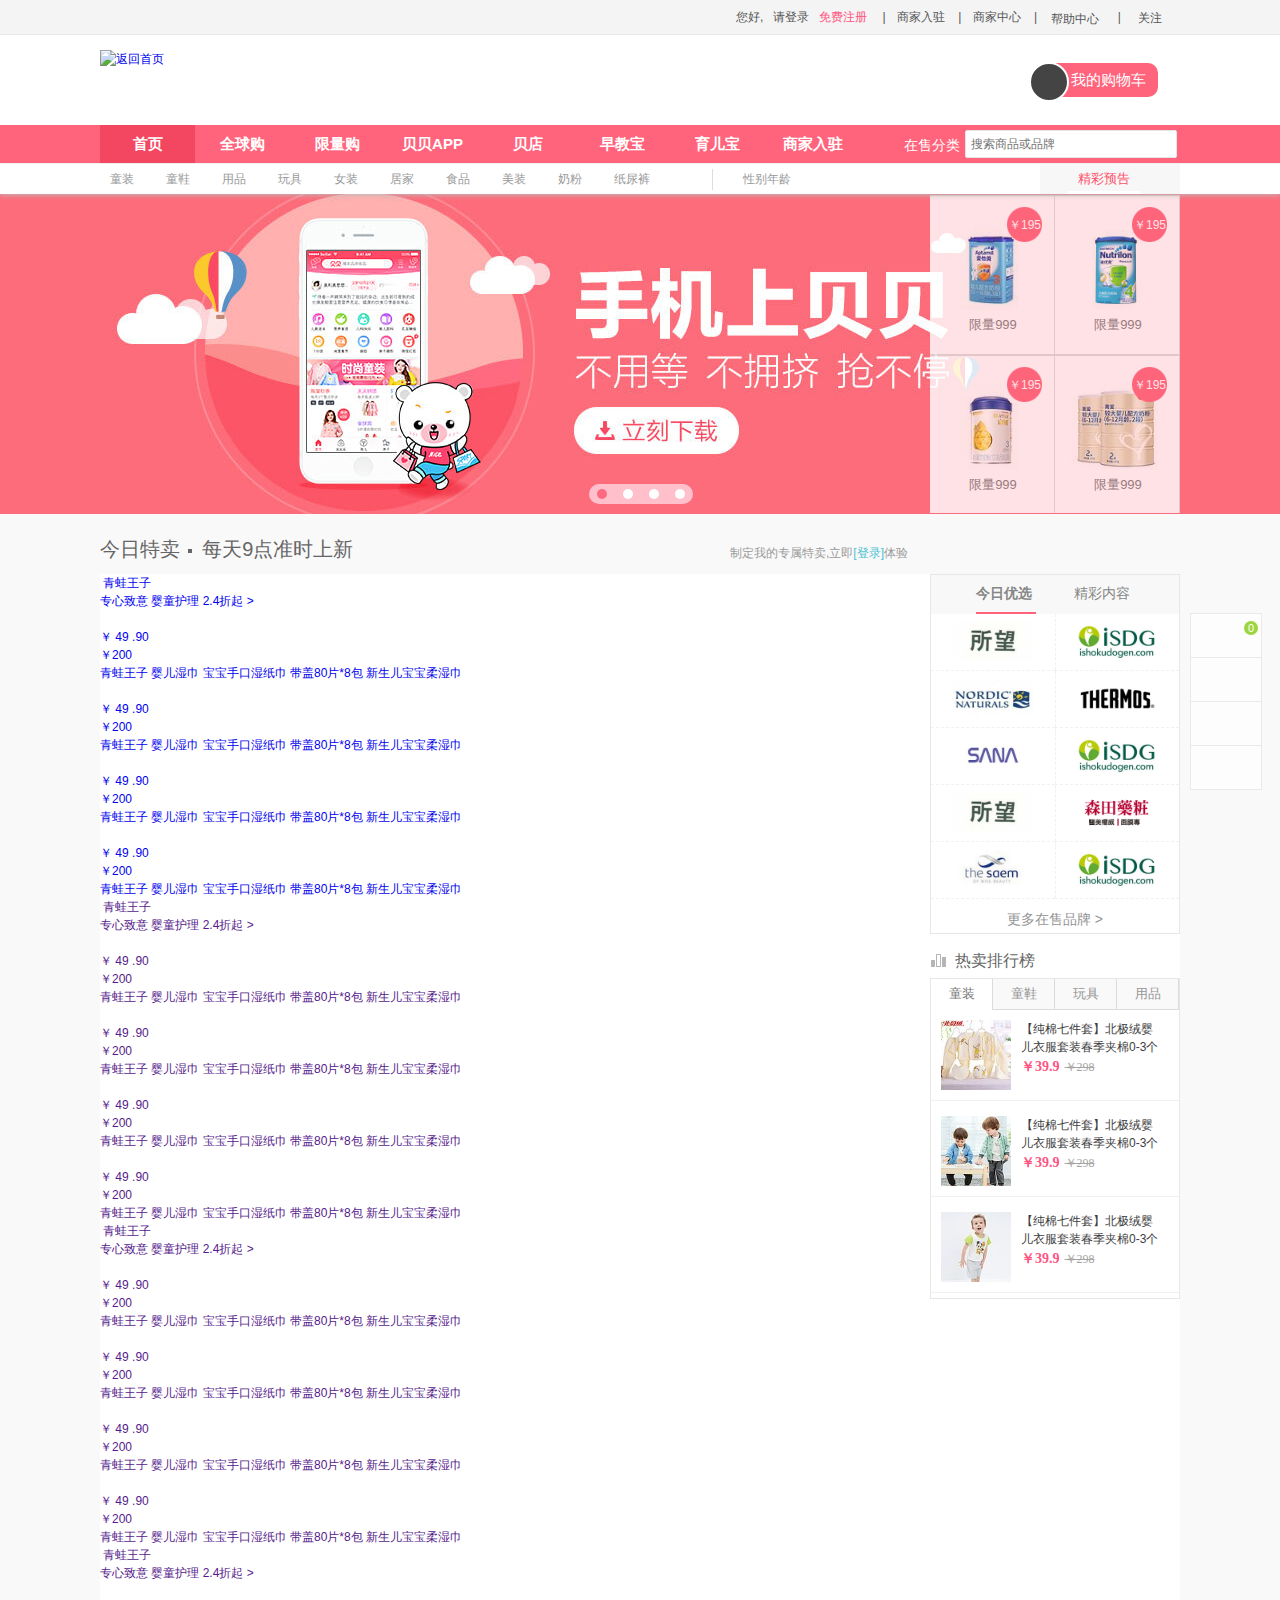
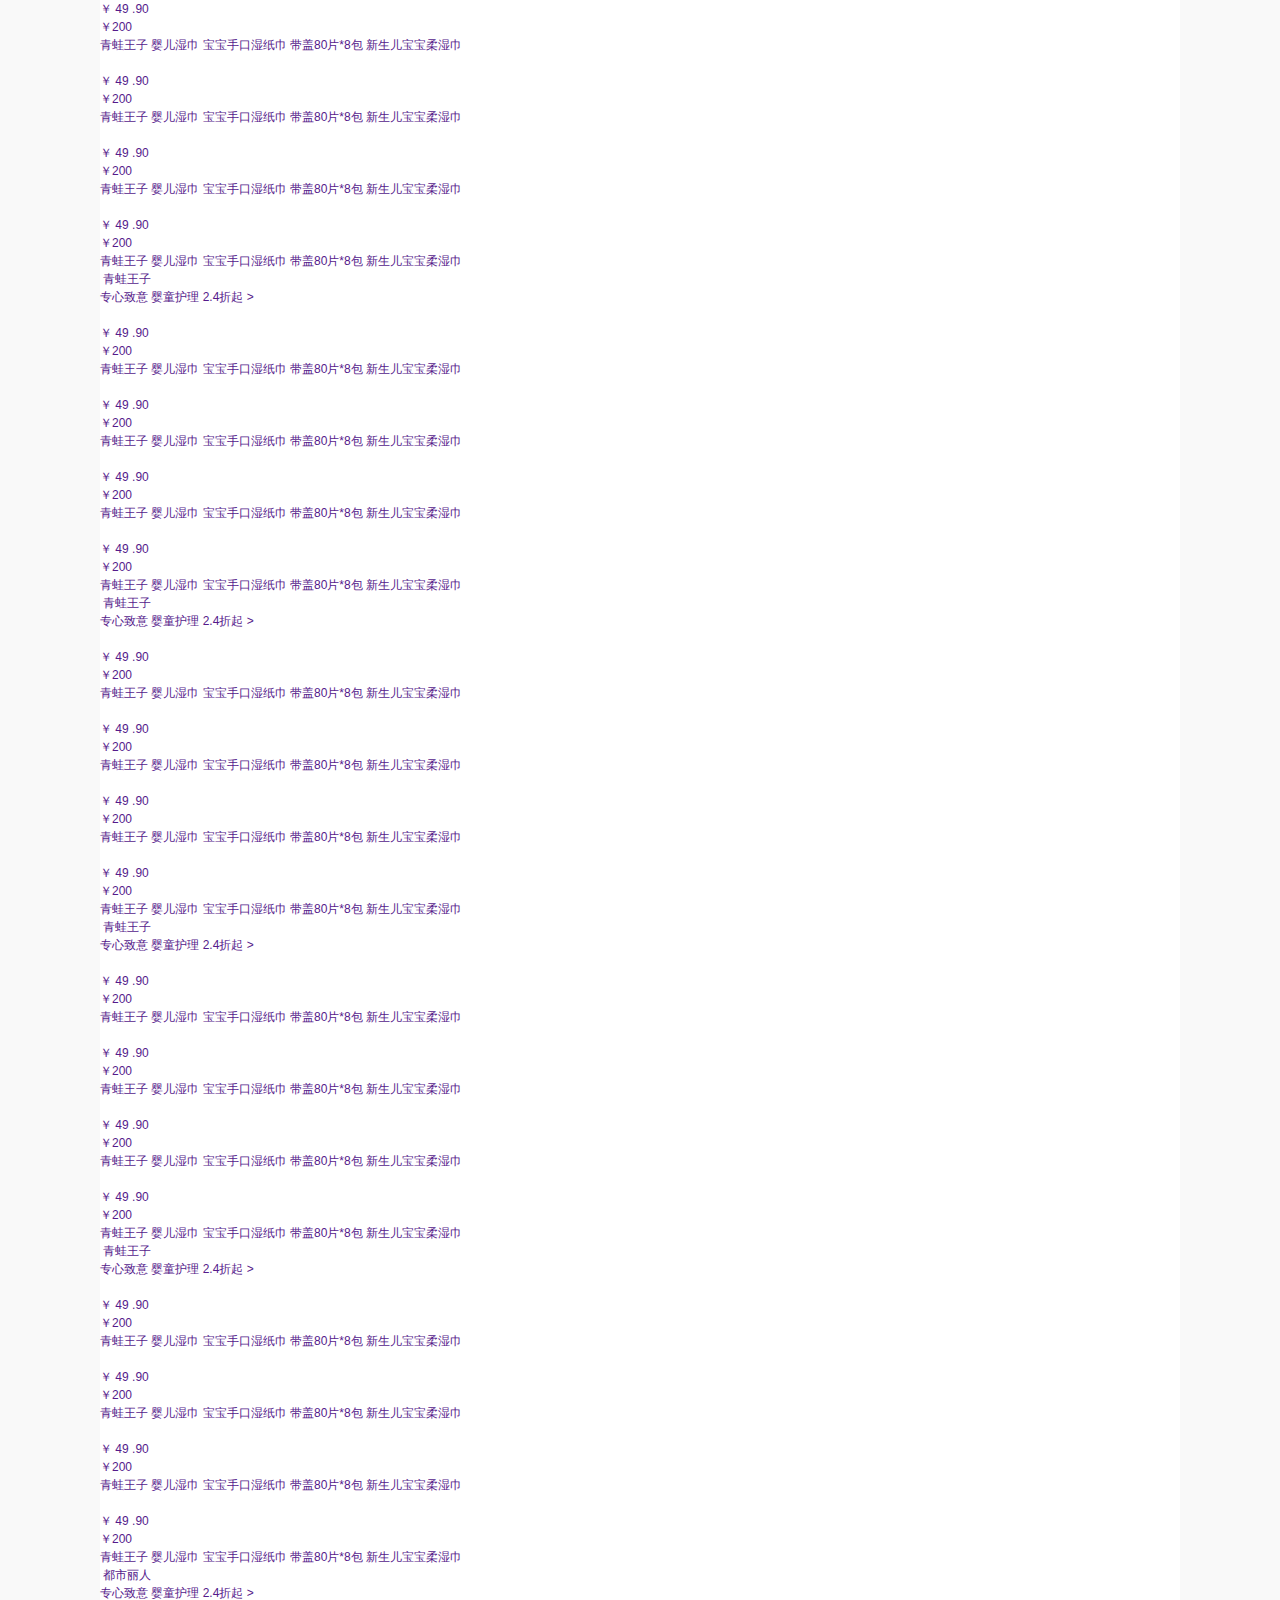
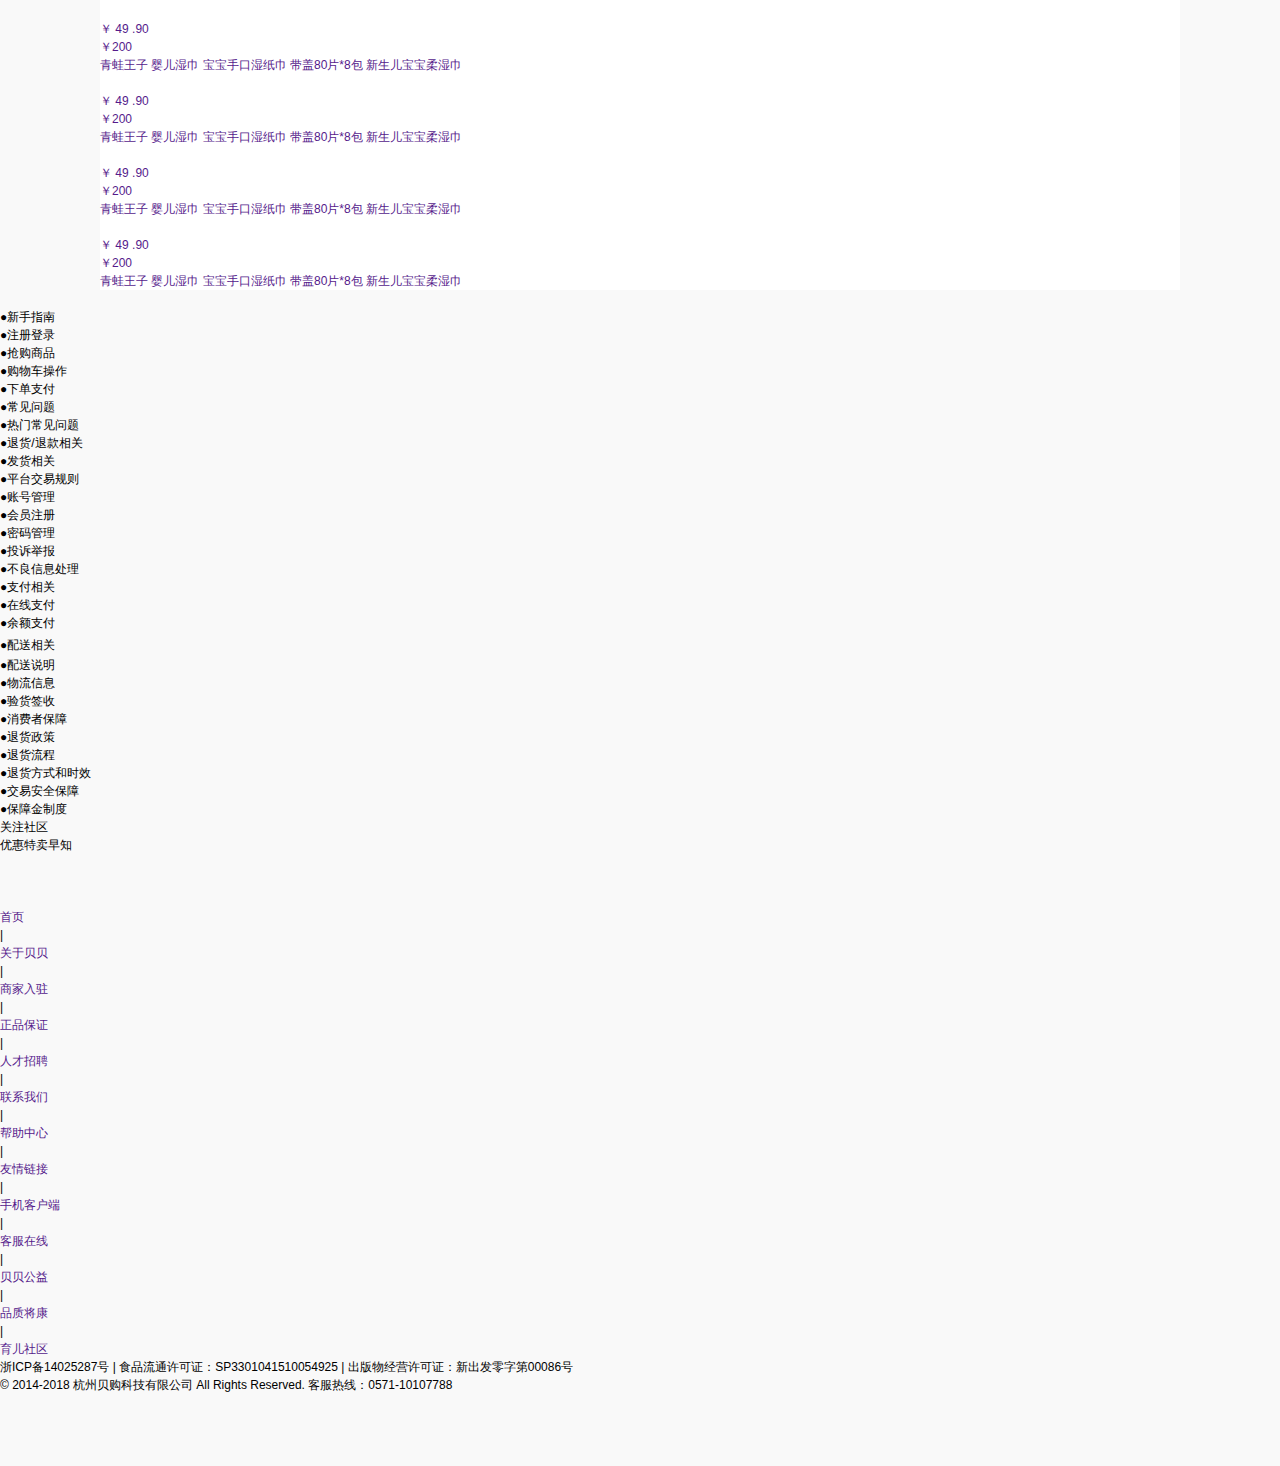
==== commit f8e06488: "2018.3.20" ====
--- a/index.html
+++ b/index.html
@@ -262,7 +262,7 @@
                                 <a href="">1-3岁</a>
                                 <a href="">3-6岁</a>
                                 <a href="">6-9岁</a>
-                                <a href="">9-12岁</a>
+                                <a href="">9-12岁</a> 
                             </p>
                         </div>
                     </li>  
@@ -279,10 +279,10 @@
         <div class="lb1">
             <div id="box">
                 <ul id="oul">
-                    <li><img src="imgs/1.jpg"></li>
-                    <li><img src="imgs/2.jpg"></li>
-                    <li><img src="imgs/3.jpg"></li>
-                    <li><img src="imgs/4.jpg"></li>
+                    <li><img src="imgs/5.jpg"></li>
+                    <li><img src="imgs/6.jpg"></li>
+                    <li><img src="imgs/7.jpg"></li>
+                    <li><img src="imgs/8.jpg"></li>
                 </ul>
                 <div id="btn">
                     <a href="javascript:;" id="left-btn"><</a>
@@ -486,6 +486,641 @@
                     </div>
                 </div>
                 <!-- 右侧内容 绝对定位区end -->
+                <!-- 主题内容 --> 
+                <div class="shows-clearfix">
+                    <a href="file:///E:/Two%20stage/babe%20net/Details.html">
+                        <div class="m-brand-info">
+                            <img src="imgs/02331441584810_800x800.jpg!320x320.jpg" alt="">
+                            <span class="brand-name">青蛙王子</span><br>
+                            <span class="promotion">专心致意 婴童护理</span>
+                            <span class="mj-text">2.4折起&nbsp;></span>
+                        </div>
+                        <div class="m-item-show">
+                            <div class="m-item-detail">
+                                <img src="imgs/02331441584810_800x800.jpg!320x320.jpg" alt="">
+                                <div class="price-info">
+                                    <p class="cur-price">
+                                        <span class="currenty">￥</span>
+                                        <span class="price-num">49</span>
+                                        <span class="price-little">.90</span>
+                                    </p>
+                                    <p class="old-price">￥200</p>
+                                </div>
+                                <p class="title">青蛙王子 婴儿湿巾 宝宝手口湿纸巾 带盖80片*8包 新生儿宝宝柔湿巾</p>
+                            </div>
+                            <div class="m-item-detail">
+                                <img src="imgs/26792229411419_800x800.jpg!250x250.jpg" alt="">
+                                <div class="price-info">
+                                    <p class="cur-price">
+                                        <span class="currenty">￥</span>
+                                        <span class="price-num">49</span>
+                                        <span class="price-little">.90</span>
+                                    </p>
+                                    <p class="old-price">￥200</p>
+                                </div>
+                                <p class="title">青蛙王子 婴儿湿巾 宝宝手口湿纸巾 带盖80片*8包 新生儿宝宝柔湿巾</p>
+                            </div>
+                            <div class="m-item-detail">
+                                <img src="imgs/26526929971419_800x800.jpg!250x250.jpg" alt="">
+                                <div class="price-info">
+                                    <p class="cur-price">
+                                        <span class="currenty">￥</span>
+                                        <span class="price-num">49</span>
+                                        <span class="price-little">.90</span>
+                                    </p>
+                                    <p class="old-price">￥200</p>
+                                </div>
+                                <p class="title">青蛙王子 婴儿湿巾 宝宝手口湿纸巾 带盖80片*8包 新生儿宝宝柔湿巾</p>
+                            </div>
+                            <div class="m-item-detail">
+                                <img src="imgs/10670106421419_800x800.jpg!250x250.jpg" alt="">
+                                <div class="price-info">
+                                    <p class="cur-price">
+                                        <span class="currenty">￥</span>
+                                        <span class="price-num">49</span>
+                                        <span class="price-little">.90</span>
+                                    </p>
+                                    <p class="old-price">￥200</p>
+                                </div>
+                                <p class="title">青蛙王子 婴儿湿巾 宝宝手口湿纸巾 带盖80片*8包 新生儿宝宝柔湿巾</p>
+                            </div>                            
+                        </div>
+                    </a>
+                </div>
+                <div class="shows-clearfix">
+                    <a href="">
+                        <div class="m-brand-info">
+                            <img src="imgs/35117535693890_800x800.jpg!250x250.jpg" alt="">
+                            <span class="brand-name">青蛙王子</span><br>
+                            <span class="promotion">专心致意 婴童护理</span>
+                            <span class="mj-text">2.4折起&nbsp;></span>
+                        </div>
+                        <div class="m-item-show">
+                            <div class="m-item-detail">
+                                <img src="imgs/30574914643890_800x800.jpg!250x250.jpg" alt="">
+                                <div class="price-info">
+                                    <p class="cur-price">
+                                        <span class="currenty">￥</span>
+                                        <span class="price-num">49</span>
+                                        <span class="price-little">.90</span>
+                                    </p>
+                                    <p class="old-price">￥200</p>
+                                </div>
+                                <p class="title">青蛙王子 婴儿湿巾 宝宝手口湿纸巾 带盖80片*8包 新生儿宝宝柔湿巾</p>
+                            </div>
+                            <div class="m-item-detail">
+                                <img src="imgs/29055043423890_800x800.jpg!250x250.jpg" alt="">
+                                <div class="price-info">
+                                    <p class="cur-price">
+                                        <span class="currenty">￥</span>
+                                        <span class="price-num">49</span>
+                                        <span class="price-little">.90</span>
+                                    </p>
+                                    <p class="old-price">￥200</p>
+                                </div>
+                                <p class="title">青蛙王子 婴儿湿巾 宝宝手口湿纸巾 带盖80片*8包 新生儿宝宝柔湿巾</p>
+                            </div>
+                            <div class="m-item-detail">
+                                <img src="imgs/31993231633890_800x800.jpg!250x250.jpg" alt="">
+                                <div class="price-info">
+                                    <p class="cur-price">
+                                        <span class="currenty">￥</span>
+                                        <span class="price-num">49</span>
+                                        <span class="price-little">.90</span>
+                                    </p>
+                                    <p class="old-price">￥200</p>
+                                </div>
+                                <p class="title">青蛙王子 婴儿湿巾 宝宝手口湿纸巾 带盖80片*8包 新生儿宝宝柔湿巾</p>
+                            </div>
+                            <div class="m-item-detail">
+                                <img src="imgs/45727191241419_800x800.jpg!250x250.jpg" alt="">
+                                <div class="price-info">
+                                    <p class="cur-price">
+                                        <span class="currenty">￥</span>
+                                        <span class="price-num">49</span>
+                                        <span class="price-little">.90</span>
+                                    </p>
+                                    <p class="old-price">￥200</p>
+                                </div>
+                                <p class="title">青蛙王子 婴儿湿巾 宝宝手口湿纸巾 带盖80片*8包 新生儿宝宝柔湿巾</p>
+                            </div>                            
+                        </div>
+                    </a>
+                </div>
+                <div class="shows-clearfix">
+                    <a href="">
+                        <div class="m-brand-info">
+                            <img src="imgs/40037811981301_800x800.jpg!250x250.jpg" alt="">
+                            <span class="brand-name">青蛙王子</span><br>
+                            <span class="promotion">专心致意 婴童护理</span>
+                            <span class="mj-text">2.4折起&nbsp;></span>
+                        </div>
+                        <div class="m-item-show">
+                            <div class="m-item-detail">
+                                <img src="imgs/40037811981301_800x800.jpg!250x250.jpg" alt="">
+                                <div class="price-info">
+                                    <p class="cur-price">
+                                        <span class="currenty">￥</span>
+                                        <span class="price-num">49</span>
+                                        <span class="price-little">.90</span>
+                                    </p>
+                                    <p class="old-price">￥200</p>
+                                </div>
+                                <p class="title">青蛙王子 婴儿湿巾 宝宝手口湿纸巾 带盖80片*8包 新生儿宝宝柔湿巾</p>
+                            </div>
+                            <div class="m-item-detail">
+                                <img src="imgs/40332099331301_800x800.jpg!250x250.jpg" alt="">
+                                <div class="price-info">
+                                    <p class="cur-price">
+                                        <span class="currenty">￥</span>
+                                        <span class="price-num">49</span>
+                                        <span class="price-little">.90</span>
+                                    </p>
+                                    <p class="old-price">￥200</p>
+                                </div>
+                                <p class="title">青蛙王子 婴儿湿巾 宝宝手口湿纸巾 带盖80片*8包 新生儿宝宝柔湿巾</p>
+                            </div>
+                            <div class="m-item-detail">
+                                <img src="imgs/85200847641301_800x800.jpg!250x250.jpg" alt="">
+                                <div class="price-info">
+                                    <p class="cur-price">
+                                        <span class="currenty">￥</span>
+                                        <span class="price-num">49</span>
+                                        <span class="price-little">.90</span>
+                                    </p>
+                                    <p class="old-price">￥200</p>
+                                </div>
+                                <p class="title">青蛙王子 婴儿湿巾 宝宝手口湿纸巾 带盖80片*8包 新生儿宝宝柔湿巾</p>
+                            </div>
+                            <div class="m-item-detail">
+                                <img src="imgs/07610477921301_800x800.jpg!250x250.jpg" alt="">
+                                <div class="price-info">
+                                    <p class="cur-price">
+                                        <span class="currenty">￥</span>
+                                        <span class="price-num">49</span>
+                                        <span class="price-little">.90</span>
+                                    </p>
+                                    <p class="old-price">￥200</p>
+                                </div>
+                                <p class="title">青蛙王子 婴儿湿巾 宝宝手口湿纸巾 带盖80片*8包 新生儿宝宝柔湿巾</p>
+                            </div>                            
+                        </div>
+                    </a>
+                </div>
+                <div class="shows-clearfix">
+                    <a href="">
+                        <div class="m-brand-info">
+                            <img src="imgs/1c383cd30b7c298ab50293adfecb7b18_200x200.png" alt="">
+                            <span class="brand-name">青蛙王子</span><br>
+                            <span class="promotion">专心致意 婴童护理</span>
+                            <span class="mj-text">2.4折起&nbsp;></span>
+                        </div>
+                        <div class="m-item-show">
+                            <div class="m-item-detail">
+                                <img src="imgs/86137986551981_800x800.jpg!250x250.jpg" alt="">
+                                <div class="price-info">
+                                    <p class="cur-price">
+                                        <span class="currenty">￥</span>
+                                        <span class="price-num">49</span>
+                                        <span class="price-little">.90</span>
+                                    </p>
+                                    <p class="old-price">￥200</p>
+                                </div>
+                                <p class="title">青蛙王子 婴儿湿巾 宝宝手口湿纸巾 带盖80片*8包 新生儿宝宝柔湿巾</p>
+                            </div>
+                            <div class="m-item-detail">
+                                <img src="imgs/77400839211981_800x800.jpg!250x250.jpg" alt="">
+                                <div class="price-info">
+                                    <p class="cur-price">
+                                        <span class="currenty">￥</span>
+                                        <span class="price-num">49</span>
+                                        <span class="price-little">.90</span>
+                                    </p>
+                                    <p class="old-price">￥200</p>
+                                </div>
+                                <p class="title">青蛙王子 婴儿湿巾 宝宝手口湿纸巾 带盖80片*8包 新生儿宝宝柔湿巾</p>
+                            </div>
+                            <div class="m-item-detail">
+                                <img src="imgs/14907849031981_750x750.jpg!250x250.jpg" alt="">
+                                <div class="price-info">
+                                    <p class="cur-price">
+                                        <span class="currenty">￥</span>
+                                        <span class="price-num">49</span>
+                                        <span class="price-little">.90</span>
+                                    </p>
+                                    <p class="old-price">￥200</p>
+                                </div>
+                                <p class="title">青蛙王子 婴儿湿巾 宝宝手口湿纸巾 带盖80片*8包 新生儿宝宝柔湿巾</p>
+                            </div>
+                            <div class="m-item-detail">
+                                <img src="imgs/64138956961981_800x800.jpg!250x250.jpg" alt="">
+                                <div class="price-info">
+                                    <p class="cur-price">
+                                        <span class="currenty">￥</span>
+                                        <span class="price-num">49</span>
+                                        <span class="price-little">.90</span>
+                                    </p>
+                                    <p class="old-price">￥200</p>
+                                </div>
+                                <p class="title">青蛙王子 婴儿湿巾 宝宝手口湿纸巾 带盖80片*8包 新生儿宝宝柔湿巾</p>
+                            </div>                            
+                        </div>
+                    </a>
+                </div>
+                <div class="shows-clearfix">
+                    <a href="">
+                        <div class="m-brand-info">
+                            <img src="imgs/f8218cc7aea3923da3fab72d435544c0_200x200.png" alt="">
+                            <span class="brand-name">青蛙王子</span><br>
+                            <span class="promotion">专心致意 婴童护理</span>
+                            <span class="mj-text">2.4折起&nbsp;></span>
+                        </div>
+                        <div class="m-item-show">
+                            <div class="m-item-detail">
+                                <img src="imgs/16621992968338_800x800.jpg!250x250.jpg" alt="">
+                                <div class="price-info">
+                                    <p class="cur-price">
+                                        <span class="currenty">￥</span>
+                                        <span class="price-num">49</span>
+                                        <span class="price-little">.90</span>
+                                    </p>
+                                    <p class="old-price">￥200</p>
+                                </div>
+                                <p class="title">青蛙王子 婴儿湿巾 宝宝手口湿纸巾 带盖80片*8包 新生儿宝宝柔湿巾</p>
+                            </div>
+                            <div class="m-item-detail">
+                                <img src="imgs/46869691598338_500x500.jpg!250x250.jpg" alt="">
+                                <div class="price-info">
+                                    <p class="cur-price">
+                                        <span class="currenty">￥</span>
+                                        <span class="price-num">49</span>
+                                        <span class="price-little">.90</span>
+                                    </p>
+                                    <p class="old-price">￥200</p>
+                                </div>
+                                <p class="title">青蛙王子 婴儿湿巾 宝宝手口湿纸巾 带盖80片*8包 新生儿宝宝柔湿巾</p>
+                            </div>
+                            <div class="m-item-detail">
+                                <img src="imgs/44983192068338_800x800.jpg!250x250.jpg" alt="">
+                                <div class="price-info">
+                                    <p class="cur-price">
+                                        <span class="currenty">￥</span>
+                                        <span class="price-num">49</span>
+                                        <span class="price-little">.90</span>
+                                    </p>
+                                    <p class="old-price">￥200</p>
+                                </div>
+                                <p class="title">青蛙王子 婴儿湿巾 宝宝手口湿纸巾 带盖80片*8包 新生儿宝宝柔湿巾</p>
+                            </div>
+                            <div class="m-item-detail">
+                                <img src="imgs/05277040378338_500x500.jpg!250x250.jpg" alt="">
+                                <div class="price-info">
+                                    <p class="cur-price">
+                                        <span class="currenty">￥</span>
+                                        <span class="price-num">49</span>
+                                        <span class="price-little">.90</span>
+                                    </p>
+                                    <p class="old-price">￥200</p>
+                                </div>
+                                <p class="title">青蛙王子 婴儿湿巾 宝宝手口湿纸巾 带盖80片*8包 新生儿宝宝柔湿巾</p>
+                            </div>                            
+                        </div>
+                    </a>
+                </div>
+                <div class="shows-clearfix">
+                    <a href="">
+                        <div class="m-brand-info">
+                            <img src="imgs/fa1e9c965314ccd7810fb5ea838303e5_200x200.png" alt="">
+                            <span class="brand-name">青蛙王子</span><br>
+                            <span class="promotion">专心致意 婴童护理</span>
+                            <span class="mj-text">2.4折起&nbsp;></span>
+                        </div>
+                        <div class="m-item-show">
+                            <div class="m-item-detail">
+                                <img src="imgs/45727191241419_800x800.jpg!250x250.jpg" alt="">
+                                <div class="price-info">
+                                    <p class="cur-price">
+                                        <span class="currenty">￥</span>
+                                        <span class="price-num">49</span>
+                                        <span class="price-little">.90</span>
+                                    </p>
+                                    <p class="old-price">￥200</p>
+                                </div>
+                                <p class="title">青蛙王子 婴儿湿巾 宝宝手口湿纸巾 带盖80片*8包 新生儿宝宝柔湿巾</p>
+                            </div>
+                            <div class="m-item-detail">
+                                <img src="imgs/45727191241419_800x800.jpg!250x250.jpg" alt="">
+                                <div class="price-info">
+                                    <p class="cur-price">
+                                        <span class="currenty">￥</span>
+                                        <span class="price-num">49</span>
+                                        <span class="price-little">.90</span>
+                                    </p>
+                                    <p class="old-price">￥200</p>
+                                </div>
+                                <p class="title">青蛙王子 婴儿湿巾 宝宝手口湿纸巾 带盖80片*8包 新生儿宝宝柔湿巾</p>
+                            </div>
+                            <div class="m-item-detail">
+                                <img src="imgs/45727191241419_800x800.jpg!250x250.jpg" alt="">
+                                <div class="price-info">
+                                    <p class="cur-price">
+                                        <span class="currenty">￥</span>
+                                        <span class="price-num">49</span>
+                                        <span class="price-little">.90</span>
+                                    </p>
+                                    <p class="old-price">￥200</p>
+                                </div>
+                                <p class="title">青蛙王子 婴儿湿巾 宝宝手口湿纸巾 带盖80片*8包 新生儿宝宝柔湿巾</p>
+                            </div>
+                            <div class="m-item-detail">
+                                <img src="imgs/45727191241419_800x800.jpg!250x250.jpg" alt="">
+                                <div class="price-info">
+                                    <p class="cur-price">
+                                        <span class="currenty">￥</span>
+                                        <span class="price-num">49</span>
+                                        <span class="price-little">.90</span>
+                                    </p>
+                                    <p class="old-price">￥200</p>
+                                </div>
+                                <p class="title">青蛙王子 婴儿湿巾 宝宝手口湿纸巾 带盖80片*8包 新生儿宝宝柔湿巾</p>
+                            </div>                            
+                        </div>
+                    </a>
+                </div>
+                <div class="shows-clearfix">
+                    <a href="">
+                        <div class="m-brand-info">
+                            <img src="imgs/80039690463756_200x200.jpg" alt="">
+                            <span class="brand-name">青蛙王子</span><br>
+                            <span class="promotion">专心致意 婴童护理</span>
+                            <span class="mj-text">2.4折起&nbsp;></span>
+                        </div>
+                        <div class="m-item-show">
+                            <div class="m-item-detail">
+                                <img src="imgs/87017703713947_800x800.jpg!250x250.jpg" alt="">
+                                <div class="price-info">
+                                    <p class="cur-price">
+                                        <span class="currenty">￥</span>
+                                        <span class="price-num">49</span>
+                                        <span class="price-little">.90</span>
+                                    </p>
+                                    <p class="old-price">￥200</p>
+                                </div>
+                                <p class="title">青蛙王子 婴儿湿巾 宝宝手口湿纸巾 带盖80片*8包 新生儿宝宝柔湿巾</p>
+                            </div>
+                            <div class="m-item-detail">
+                                <img src="imgs/04587910633947_800x800.jpg!250x250.jpg" alt="">
+                                <div class="price-info">
+                                    <p class="cur-price">
+                                        <span class="currenty">￥</span>
+                                        <span class="price-num">49</span>
+                                        <span class="price-little">.90</span>
+                                    </p>
+                                    <p class="old-price">￥200</p>
+                                </div>
+                                <p class="title">青蛙王子 婴儿湿巾 宝宝手口湿纸巾 带盖80片*8包 新生儿宝宝柔湿巾</p>
+                            </div>
+                            <div class="m-item-detail">
+                                <img src="imgs/14336870103947_800x800.jpg!250x250.jpg" alt="">
+                                <div class="price-info">
+                                    <p class="cur-price">
+                                        <span class="currenty">￥</span>
+                                        <span class="price-num">49</span>
+                                        <span class="price-little">.90</span>
+                                    </p>
+                                    <p class="old-price">￥200</p>
+                                </div>
+                                <p class="title">青蛙王子 婴儿湿巾 宝宝手口湿纸巾 带盖80片*8包 新生儿宝宝柔湿巾</p>
+                            </div>
+                            <div class="m-item-detail">
+                                <img src="imgs/04140413173947_800x800.jpg!250x250.jpg" alt="">
+                                <div class="price-info">
+                                    <p class="cur-price">
+                                        <span class="currenty">￥</span>
+                                        <span class="price-num">49</span>
+                                        <span class="price-little">.90</span>
+                                    </p>
+                                    <p class="old-price">￥200</p>
+                                </div>
+                                <p class="title">青蛙王子 婴儿湿巾 宝宝手口湿纸巾 带盖80片*8包 新生儿宝宝柔湿巾</p>
+                            </div>                            
+                        </div>
+                    </a>
+                </div>
+                <div class="shows-clearfix">
+                    <a href="">
+                        <div class="m-brand-info">
+                            <img src="imgs/93253599965311_200x200.jpg" alt="">
+                            <span class="brand-name">青蛙王子</span><br>
+                            <span class="promotion">专心致意 婴童护理</span>
+                            <span class="mj-text">2.4折起&nbsp;></span>
+                        </div>
+                        <div class="m-item-show">
+                            <div class="m-item-detail">
+                                <img src="imgs/16911930115311_800x800.jpg!250x250.jpg" alt="">
+                                <div class="price-info">
+                                    <p class="cur-price">
+                                        <span class="currenty">￥</span>
+                                        <span class="price-num">49</span>
+                                        <span class="price-little">.90</span>
+                                    </p>
+                                    <p class="old-price">￥200</p>
+                                </div>
+                                <p class="title">青蛙王子 婴儿湿巾 宝宝手口湿纸巾 带盖80片*8包 新生儿宝宝柔湿巾</p>
+                            </div>
+                            <div class="m-item-detail">
+                                <img src="imgs/59706169275311_800x800.jpg!250x250.jpg" alt="">
+                                <div class="price-info">
+                                    <p class="cur-price">
+                                        <span class="currenty">￥</span>
+                                        <span class="price-num">49</span>
+                                        <span class="price-little">.90</span>
+                                    </p>
+                                    <p class="old-price">￥200</p>
+                                </div>
+                                <p class="title">青蛙王子 婴儿湿巾 宝宝手口湿纸巾 带盖80片*8包 新生儿宝宝柔湿巾</p>
+                            </div>
+                            <div class="m-item-detail">
+                                <img src="imgs/50968773795311_800x800.jpg!250x250.jpg" alt="">
+                                <div class="price-info">
+                                    <p class="cur-price">
+                                        <span class="currenty">￥</span>
+                                        <span class="price-num">49</span>
+                                        <span class="price-little">.90</span>
+                                    </p>
+                                    <p class="old-price">￥200</p>
+                                </div>
+                                <p class="title">青蛙王子 婴儿湿巾 宝宝手口湿纸巾 带盖80片*8包 新生儿宝宝柔湿巾</p>
+                            </div>
+                            <div class="m-item-detail">
+                                <img src="imgs/32134939825311_600x600.jpg!250x250.jpg" alt="">
+                                <div class="price-info">
+                                    <p class="cur-price">
+                                        <span class="currenty">￥</span>
+                                        <span class="price-num">49</span>
+                                        <span class="price-little">.90</span>
+                                    </p>
+                                    <p class="old-price">￥200</p>
+                                </div>
+                                <p class="title">青蛙王子 婴儿湿巾 宝宝手口湿纸巾 带盖80片*8包 新生儿宝宝柔湿巾</p>
+                            </div>                            
+                        </div>
+                    </a>
+                </div>
+                <div class="shows-clearfix">
+                    <a href="">
+                        <div class="m-brand-info">
+                            <img src="imgs/08493206688635_200x200.jpg" alt="">
+                            <span class="brand-name">都市丽人</span><br>
+                            <span class="promotion">专心致意 婴童护理</span>
+                            <span class="mj-text">2.4折起&nbsp;></span>
+                        </div>
+                        <div class="m-item-show">
+                            <div class="m-item-detail">
+                                <img src="imgs/95766880668635_800x800.jpg!250x250.jpg" alt="">
+                                <div class="price-info">
+                                    <p class="cur-price">
+                                        <span class="currenty">￥</span>
+                                        <span class="price-num">49</span>
+                                        <span class="price-little">.90</span>
+                                    </p>
+                                    <p class="old-price">￥200</p>
+                                </div>
+                                <p class="title">青蛙王子 婴儿湿巾 宝宝手口湿纸巾 带盖80片*8包 新生儿宝宝柔湿巾</p>
+                            </div>
+                            <div class="m-item-detail">
+                                <img src="imgs/05973676398635_800x800.jpg!250x250.jpg" alt="">
+                                <div class="price-info">
+                                    <p class="cur-price">
+                                        <span class="currenty">￥</span>
+                                        <span class="price-num">49</span>
+                                        <span class="price-little">.90</span>
+                                    </p>
+                                    <p class="old-price">￥200</p>
+                                </div>
+                                <p class="title">青蛙王子 婴儿湿巾 宝宝手口湿纸巾 带盖80片*8包 新生儿宝宝柔湿巾</p>
+                            </div>
+                            <div class="m-item-detail">
+                                <img src="imgs/71049242518635_800x800.jpg!250x250.jpg" alt="">
+                                <div class="price-info">
+                                    <p class="cur-price">
+                                        <span class="currenty">￥</span>
+                                        <span class="price-num">49</span>
+                                        <span class="price-little">.90</span>
+                                    </p>
+                                    <p class="old-price">￥200</p>
+                                </div>
+                                <p class="title">青蛙王子 婴儿湿巾 宝宝手口湿纸巾 带盖80片*8包 新生儿宝宝柔湿巾</p>
+                            </div>
+                            <div class="m-item-detail">
+                                <img src="imgs/37310564918635_750x750.jpg!250x250.jpg" alt="">
+                                <div class="price-info">
+                                    <p class="cur-price">
+                                        <span class="currenty">￥</span>
+                                        <span class="price-num">49</span>
+                                        <span class="price-little">.90</span>
+                                    </p>
+                                    <p class="old-price">￥200</p>
+                                </div>
+                                <p class="title">青蛙王子 婴儿湿巾 宝宝手口湿纸巾 带盖80片*8包 新生儿宝宝柔湿巾</p>
+                            </div>                            
+                        </div>
+                    </a>
+                </div>
+            </div>
+        </div>
+    </div> 
+    <!--                       footer图片区                     -->
+    <div class="m-botbg">
+        <img src="imgs/upload_8c117b025f439e5a9b60d325d7980b20_1920x148.png" alt="">
+    </div>
+    <!--                       footer证书区                     -->
+    <div class="service">
+        <div class="wrapper-2">
+            <div class="tac">
+                <div class="tac-top"> 
+                    <dl class="no-1">
+                        <dt><i class="iconfont icon-star"></i>●新手指南</dt>
+                        <dd>●注册登录</dd>
+                        <dd>●抢购商品</dd>
+                        <dd>●购物车操作</dd>
+                        <dd>●下单支付</dd>                        
+                    </dl>
+                    <dl class="no-1">
+                        <dt><i class="iconfont icon-wenti"></i>●常见问题</dt>
+                        <dd>●热门常见问题</dd>
+                        <dd>●退货/退款相关</dd>
+                        <dd>●发货相关</dd>
+                        <dd>●平台交易规则</dd>                        
+                    </dl>
+                    <dl class="no-1">
+                        <dt><i class="iconfont icon-rencai"></i>●账号管理</dt>
+                        <dd>●会员注册</dd>
+                        <dd>●密码管理</dd>
+                        <dd>●投诉举报</dd>
+                        <dd>●不良信息处理</dd>                        
+                    </dl>
+                    <dl class="no-1">
+                        <dt><i class="iconfont icon-ziyuan"></i>●支付相关</dt>
+                        <dd>●在线支付</dd>
+                        <dd>●余额支付</dd>                      
+                    </dl>
+                    <dl class="no-1">
+                        <dt><i class="iconfont icon-distribution" style="font-size:16px;"></i>●配送相关</dt>
+                        <dd>●配送说明</dd>
+                        <dd>●物流信息</dd>
+                        <dd>●验货签收</dd>                       
+                    </dl>
+                    <dl class="no-1">
+                        <dt><i class="iconfont icon-xiaolian"></i>●消费者保障</dt>
+                        <dd>●退货政策</dd>
+                        <dd>●退货流程</dd>
+                        <dd>●退货方式和时效</dd> 
+                        <dd>●交易安全保障</dd>
+                        <dd>●保障金制度</dd>                                                                    
+                    </dl>
+                    <dl class="nos">
+                        <dd>
+                            <p class="pink">关注社区<br>
+                                <span class="c-999">优惠特卖早知</span> 
+                            </p>
+                            <p><a href="">&nbsp;</a><a href="">&nbsp;</a></p>  
+                        </dd>                                                                 
+                    </dl>
+                </div>
+                <div class="tac-button">
+                    <a href=""><img src="imgs/05396f9d1642074b_950x70.png" alt=""></a>
+                </div>
+            </div>
+        </div>
+    </div>
+    <!--                           footer                      -->
+    <div id="footer">
+        <div class="footer-nav">
+            <a href="">首页</a>|
+            <a href="">关于贝贝</a>|
+            <a href="">商家入驻</a>|
+            <a href="">正品保证</a>|
+            <a href="">人才招聘</a>|
+            <a href="">联系我们</a>|
+            <a href="">帮助中心</a>|
+            <a href="">友情链接</a>|
+            <a href="">手机客户端</a>|
+            <a href="">客服在线</a>|
+            <a href="">贝贝公益</a>|
+            <a href="">品质将康</a>|
+            <a href="">育儿社区</a>
+        </div>
+        <div class="footer-content">
+            <div class="f-wrapper">
+                <p>浙ICP备14025287号 | 食品流通许可证：SP3301041510054925 | 出版物经营许可证：新出发零字第00086号</p>
+                <p class="mt-8">© 2014-2018 杭州贝购科技有限公司 All Rights Reserved. 客服热线：0571-10107788</p>
+                <div class="mt-20">
+                    <a href=""><img src="imgs/upload_37b07600c833c0678cfe99a29ab00f1f_127x47.png" alt=""></a>
+                    <a href=""><img src="imgs/cxwz.png" alt=""></a>
+                    <a href=""><img src="imgs/31fad1083c546a52_90x32.png" alt=""></a>
+                    <a href=""><img src="imgs/hzgs.png" alt=""></a>                    
+                </div>
             </div>
         </div>
     </div>
@@ -495,10 +1130,37 @@
         <div class="car">
             <i id="sp4" class="iconfont icon-gouwuche"></i>
             <em>0</em>
+            <div class="cart" style="display:none;">
+                <div class="main">
+                    <div class="cart-title">
+                        <i class="iconfont icon-gouwuche"></i>
+                        购物车是空的
+                    </div>
+                    <ul class="cart-info">
+                        <li>赶快去挑选商品吧!</li>
+                    </ul>
+                    <div class="care-footer">
+                        <div class="care-footer-total">
+                            小计<span>￥0.00</span>
+                        </div>
+                        <div class="care-footer-btn">
+                            <a href="">
+                                <i class="iconfont icon-gouwuche"></i>
+                                去购物车结账
+                            </a>
+                        </div>
+                    </div>
+                </div>
+            </div>
         </div>
         <!-- iphone -->
         <div class="iphone">
             <i id="sp3" class="iconfont icon-iPhone"></i>
+            <div class="iphone-side" style="display:none;">
+                <p>下载手机APP</p>
+                <p>随时随地看上新</p>
+                <img src="imgs/40450807220001_158x158.jpg" alt="">
+            </div>
         </div>
         <!-- 客服 -->
         <a href="" class="Customer-service">
@@ -511,5 +1173,48 @@
             <span class="sp2" style="display:none;">回到顶部</span>
         </div>
     </div>
+    <!--                 顶部吸顶效果                  -->
+    <div class="sub-fixed-top" style="display:none;">
+        <div class="wrapper-top">
+            <ul>
+                <li class="sub-logo-top"><a href="http://www.beibei.com/"></a></li>
+                <li class=""><a href=""><span>童装</span></a></li>
+                <li><a href=""><span>童鞋</span></a></li>
+                <li><a href=""><span>用品</span></a></li>
+                <li><a href=""><span>玩具</span></a></li>
+                <li><a href=""><span>女装</span></a></li>
+                <li><a href=""><span>居家</span></a></li>
+                <li><a href=""><span>食品</span></a></li>
+                <li><a href=""><span>美装</span></a></li>
+                <li><a href=""><span>奶粉</span></a></li>
+                <li><a href=""><span>纸尿裤</span></a></li>
+                <li class="shuxian"></li>
+                <li class="view">
+                    <a href="">性别年龄<i class="iconfont icon-downarrow"></i></a>
+                    <div class="list-top" style="display:none;">
+                        <span></span>
+                        <h5>男孩</h5>
+                        <p>
+                            <a href="">0-1岁</a>
+                            <a href="">1-3岁</a>
+                            <a href="">3-6岁</a>
+                            <a href="">6-9岁</a>
+                            <a href="">9-12岁</a>                            
+                        </p>
+                        <h5>女孩</h5>
+                        <p>
+                            <a href="">0-1岁</a>
+                            <a href="">1-3岁</a>
+                            <a href="">3-6岁</a>
+                            <a href="">6-9岁</a>
+                            <a href="">9-12岁</a>                            
+                        </p>
+                    </div>
+                </li>
+                <li class="oversea"><a href=""><img src="imgs/oversea_icon_16x16.png" alt="">全球购</a></li>
+                <li class="tuan"><a href=""><img src="imgs/f45259dc52970a6ea21d62531e9a96b0.png" alt="">限量购</a></li>                
+            </ul>
+        </div>
+    </div>
 </body>
 </html>
